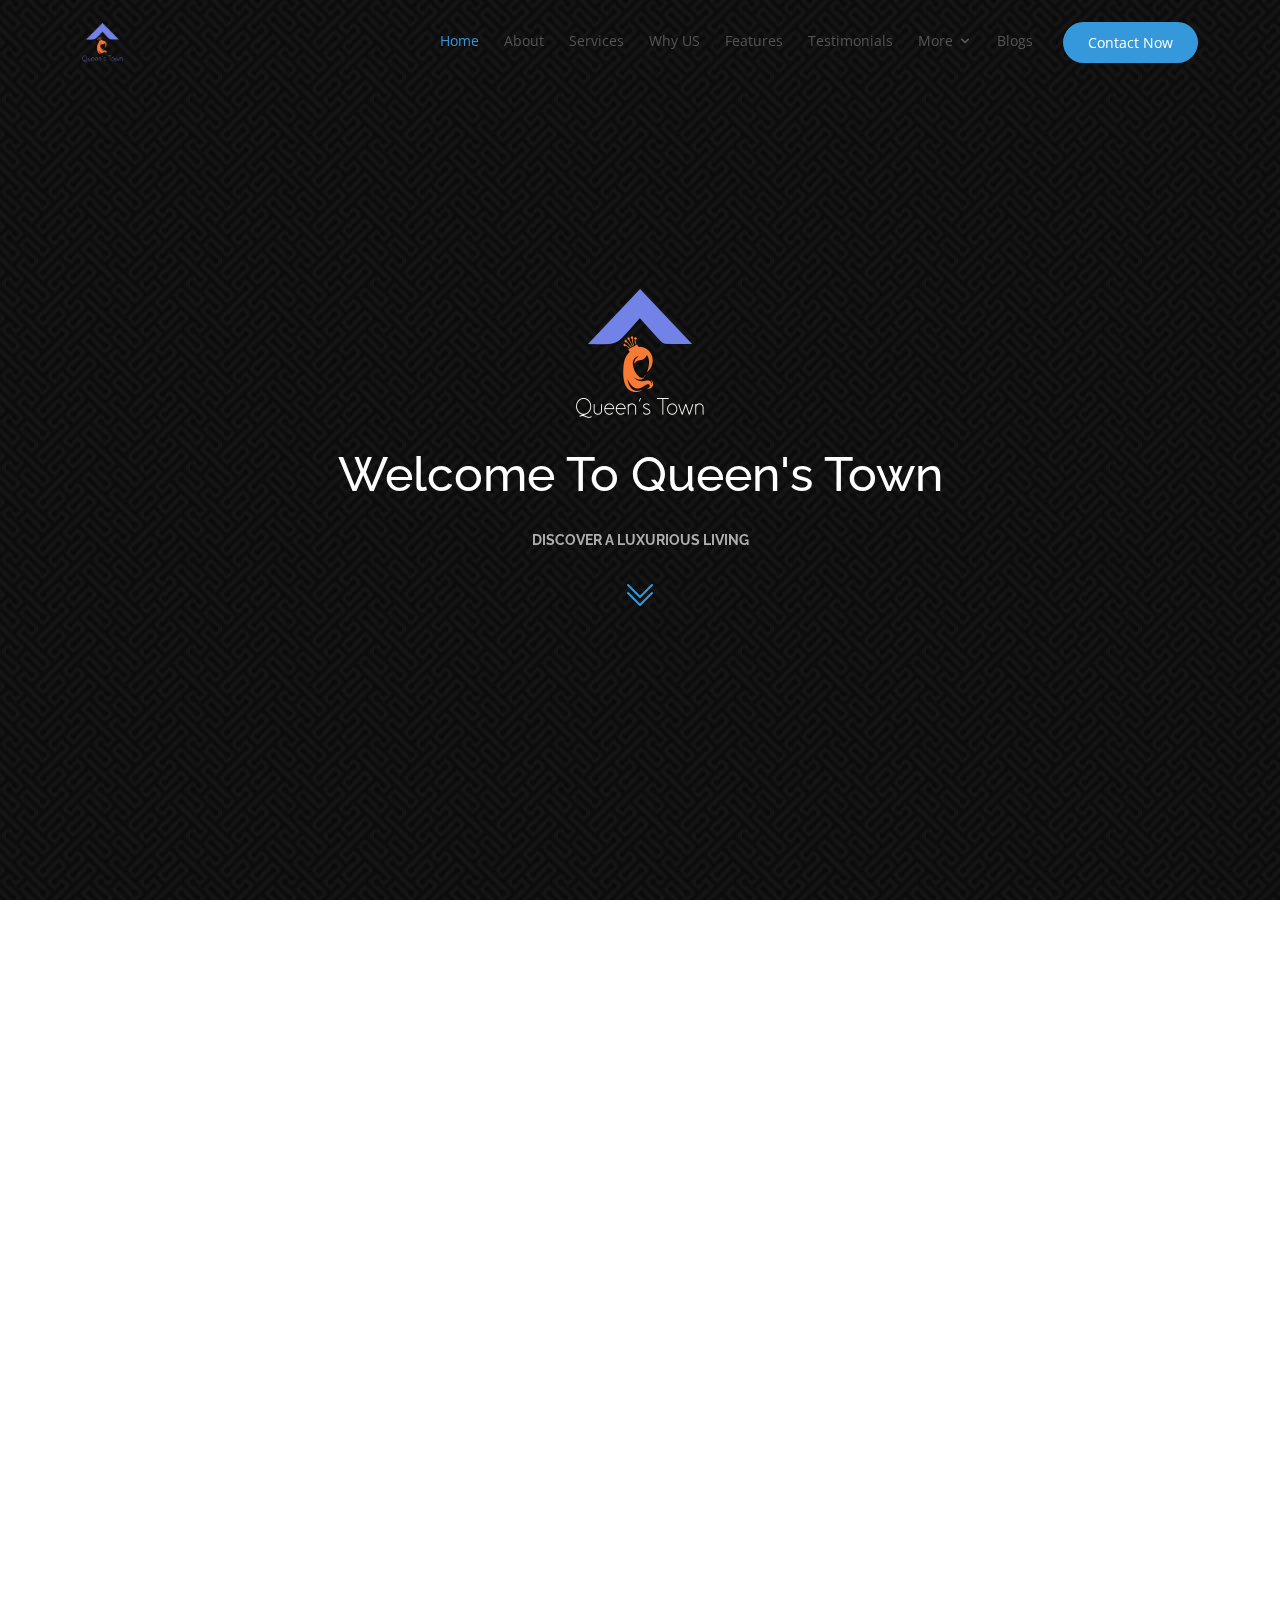
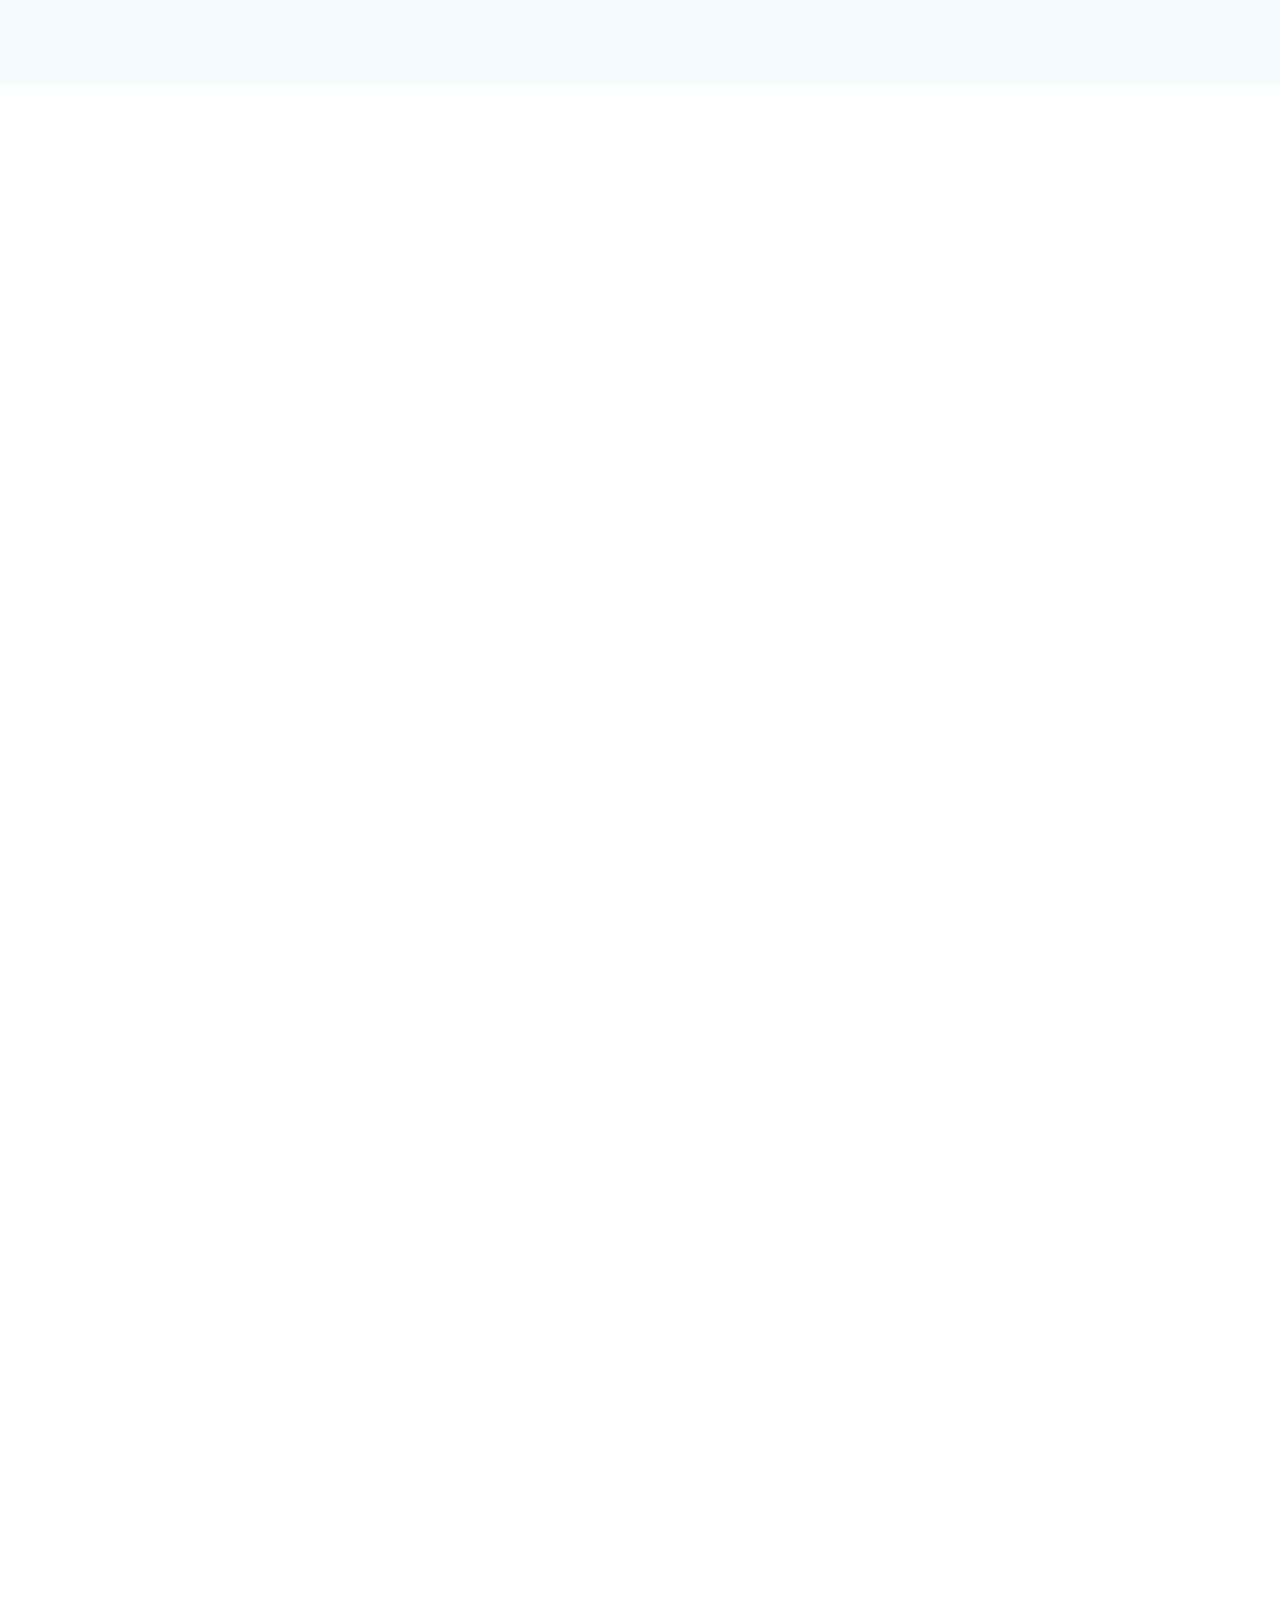
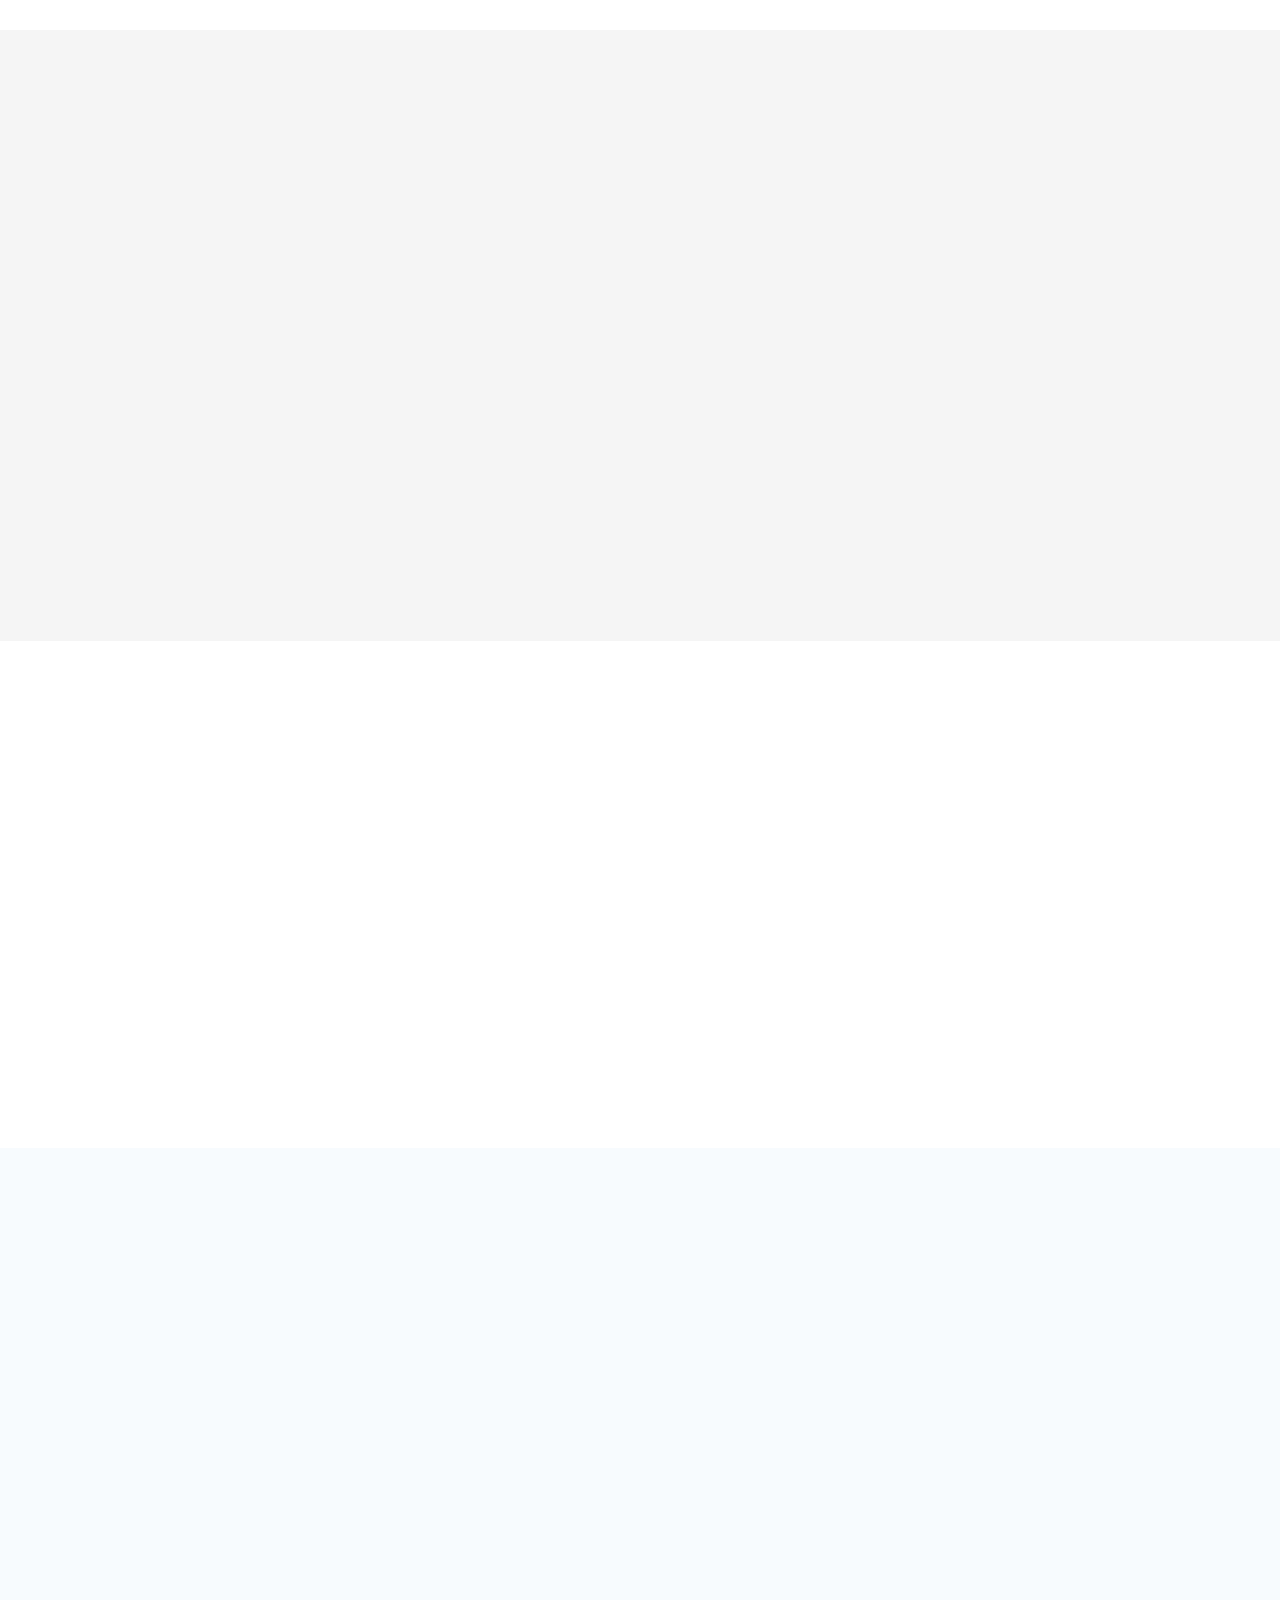
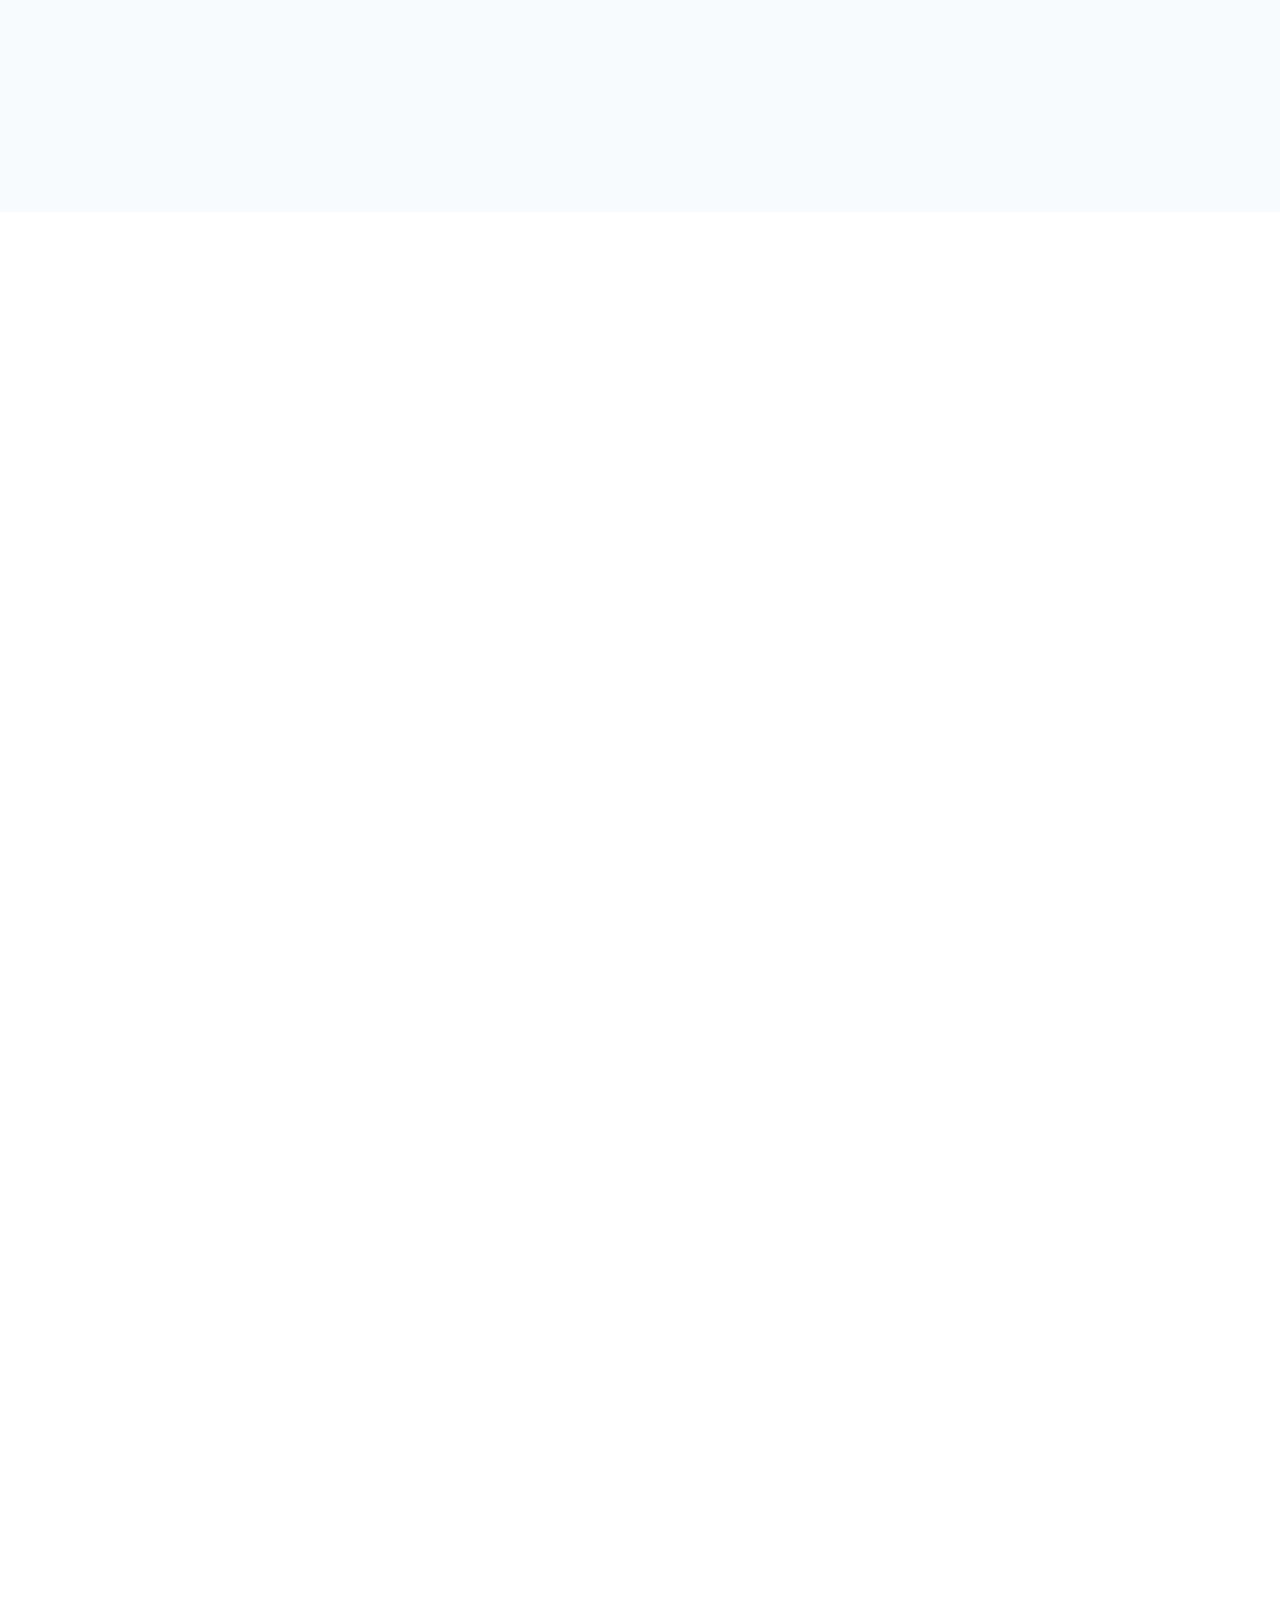
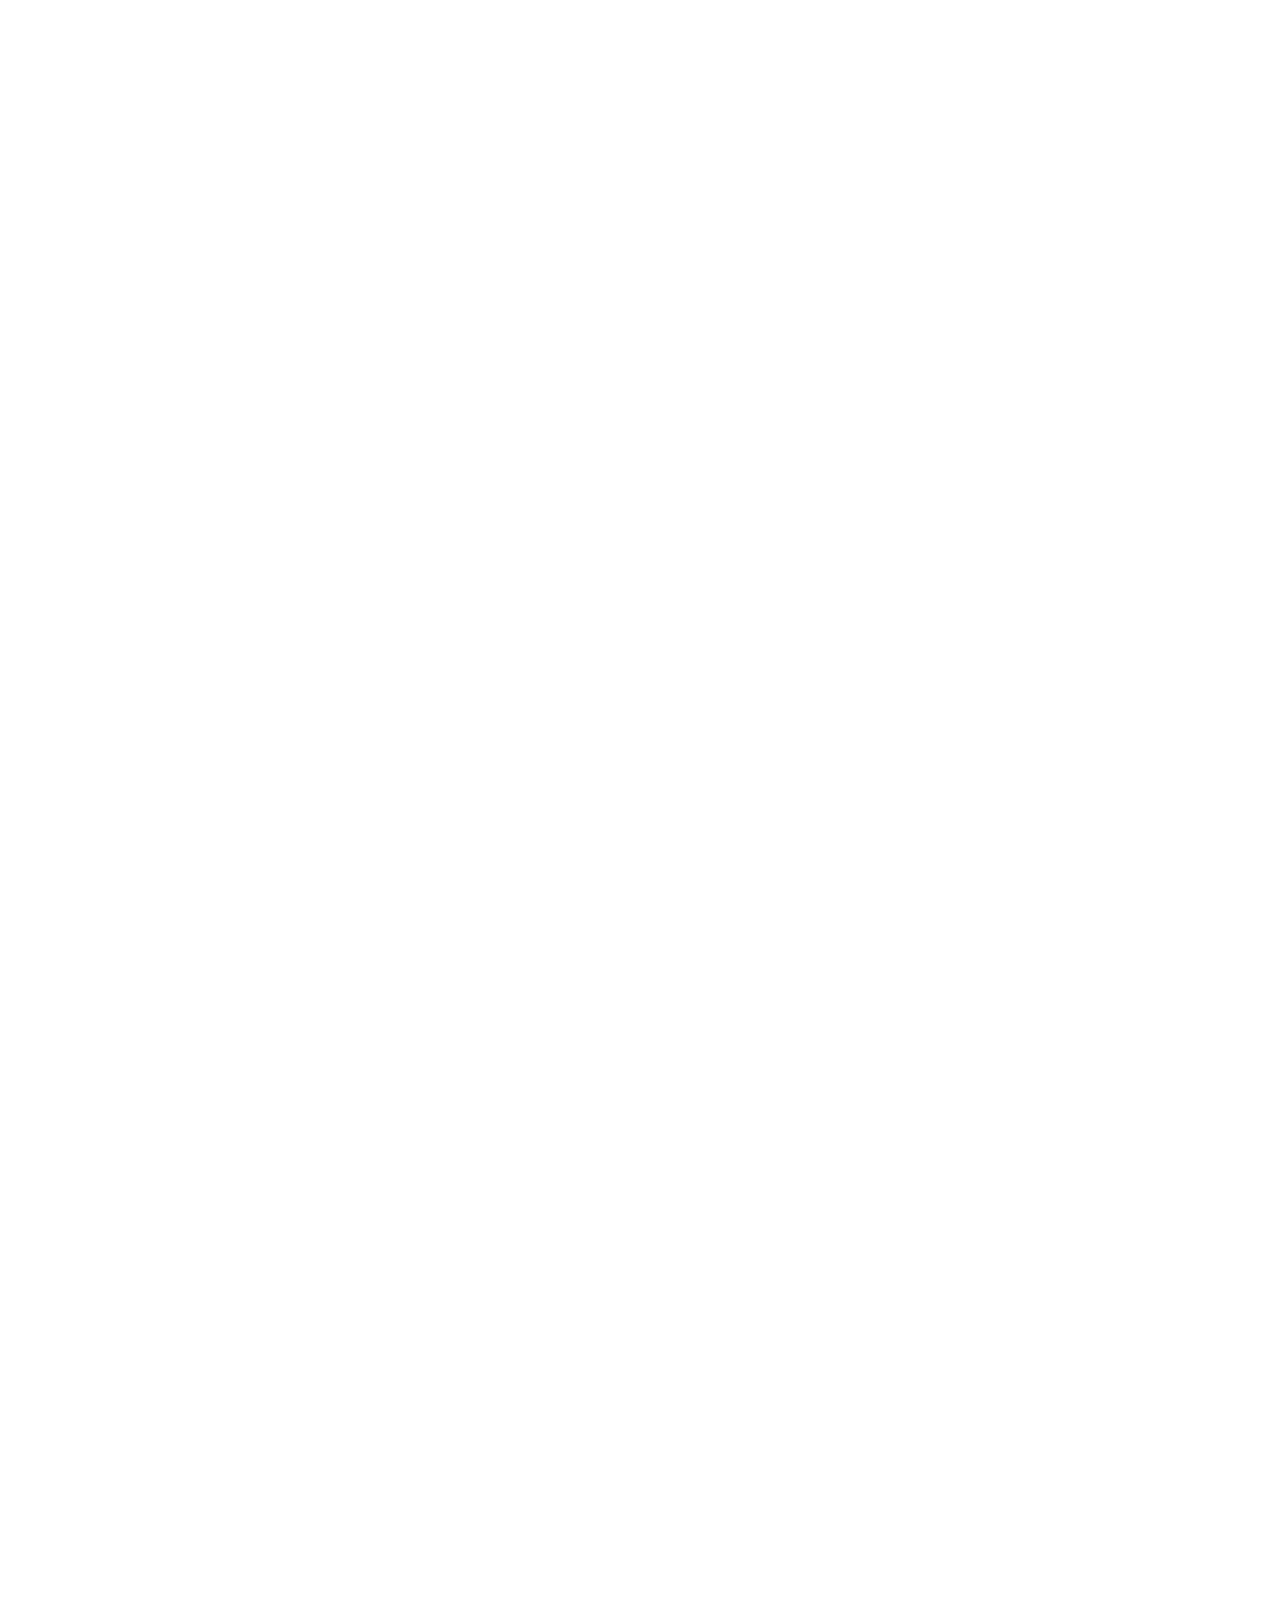
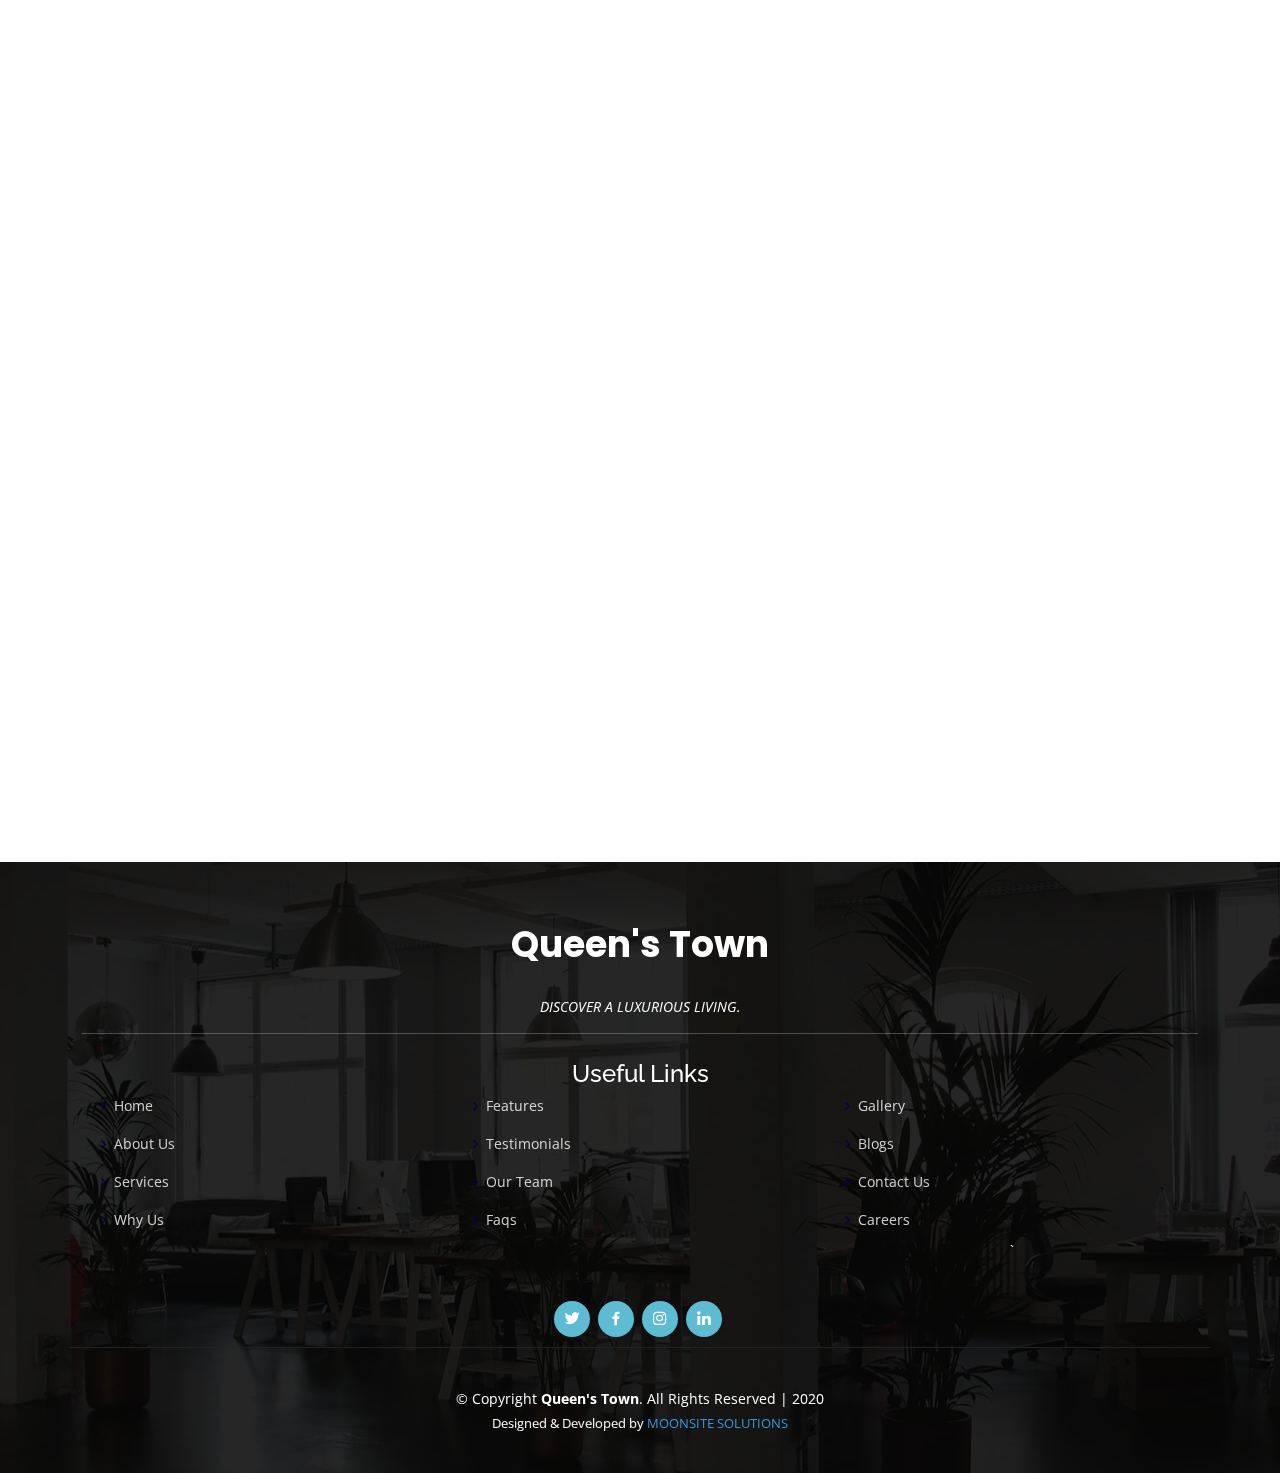
==== index.html @ ddc4b7c4 "qt" ====
<!DOCTYPE html>
<html lang="en">

<head>
  <meta charset="utf-8">
  <meta content="width=device-width, initial-scale=1.0" name="viewport">

  <title>Queen's Town</title>
  <meta content="" name="description">
  <meta content="" name="keywords">

  <!-- Favicons -->
  <link href="assets/img/log.png" rel="icon">
  <link href="assets/img/log.png" rel="apple-touch-icon">

  <!-- Google Fonts -->
  <link href="https://fonts.googleapis.com/css?family=Open+Sans:300,300i,400,400i,600,600i,700,700i|Raleway:300,300i,400,400i,500,500i,600,600i,700,700i|Poppins:300,300i,400,400i,500,500i,600,600i,700,700i" rel="stylesheet">

  <!-- Vendor CSS Files -->
  <link href="assets/vendor/bootstrap/css/bootstrap.min.css" rel="stylesheet">
  <link href="assets/vendor/icofont/icofont.min.css" rel="stylesheet">
  <link href="assets/vendor/remixicon/remixicon.css" rel="stylesheet">
  <link href="assets/vendor/boxicons/css/boxicons.min.css" rel="stylesheet">
  <link href="assets/vendor/owl.carousel/assets/owl.carousel.min.css" rel="stylesheet">
  <link href="assets/vendor/venobox/venobox.css" rel="stylesheet">
  <link href="assets/vendor/aos/aos.css" rel="stylesheet">

  <!-- Template Main CSS File -->
  <link href="assets/css/style.css" rel="stylesheet">

</head>

<body>

<!-- ======= Hero Section ======= -->
  <section id="heros">
    <div class="heros-container">
      <a class="hero-logo" data-aos="zoom-in"><img src="assets/img/log.png" alt=""></a>
    <br>  <h1 data-aos="zoom-in">Welcome To Queen's Town </h1>
      <h2 data-aos="fade-up"><b>DISCOVER A LUXURIOUS LIVING</b></h2>
      <a data-aos="fade-up" href="#hero" class=" scrollto"><svg width="2em" height="2em" viewBox="0 0 16 16" class="bi bi-chevron-double-down" fill="currentColor" xmlns="http://www.w3.org/2000/svg">
        <path fill-rule="evenodd" d="M1.646 6.646a.5.5 0 0 1 .708 0L8 12.293l5.646-5.647a.5.5 0 0 1 .708.708l-6 6a.5.5 0 0 1-.708 0l-6-6a.5.5 0 0 1 0-.708z"/>
        <path fill-rule="evenodd" d="M1.646 2.646a.5.5 0 0 1 .708 0L8 8.293l5.646-5.647a.5.5 0 0 1 .708.708l-6 6a.5.5 0 0 1-.708 0l-6-6a.5.5 0 0 1 0-.708z"/>
      </svg></a>
    </div>
  </section><!-- End Hero -->

  <!-- ======= Header ======= -->
  <header id="header" class="fixed-top d-flex align-items-center">
    <div class="container d-flex align-items-center">

      <div class="logo mr-auto">
        <a href="index.html"><img src="assets/img/png.png" alt="" class="img-fluid"></a>
 <!--      <h1 class="text-light"><a href="index.html"><span>Vesperr</span></a></h1> --> 
      </div>
      <nav class="nav-menu d-none d-lg-block">
        <ul>
<li class="active"><a href="#index.html">Home</a></li>
<li><a href="#about">About</a></li>
<li><a href="#services">Services</a></li>
<li><a href="#why-us">Why US</a></li>
<li><a href="#features">Features</a></li>
<li><a href="#testimonials">Testimonials</a></li>
<li class="drop-down"><a href="">More</a>
            <ul>
              <li><a href="#faq">FAQs ?</a></li>
              <li><a href="#portfolio">Gallery</a></li>
              <li><a href="#team">Our Team</a></li>
            </ul>
          </li>
          <li><a href="#more-services">Blogs</a></li>
          <li class="get-started"><a href="#contact">Contact Now</a></li>
        </ul>
      </nav><!-- .nav-menu -->
    </div>
  </header><!-- End Header -->

  <!-- ======= Hero Section ======= -->
<section id="hero" class="d-flex align-items-center">
  <div class="container">
      <div class="row">
        <div class="col-lg-6 pt-5 pt-lg-0 order-2 order-lg-1 d-flex flex-column justify-content-center">
          <h1 data-aos="fade-up">Queen's Town offers Comfortable, Luxurious, and high benchmarked serviced accommodations to women from all over the country.</h1>
          <div data-aos="fade-up" data-aos-delay="800">
            <a href="#about" class="btn-get-started scrollto">Get Started</a>
          </div>
        </div>
        <div class="col-lg-6 order-1 order-lg-2 hero-img" data-aos="fade-left" data-aos-delay="200">
      <img src="assets/img/11.png" class="img-fluid animated" alt="">
    </div>
 </div>
</div>
  </section><!-- End Hero -->
  <main id="main">

    <!-- ======= Clients Section ======= -->
    <section id="clients" class="clients clients">
      <div class="container">

        <div class="row">

          <div class="col-lg-2 col-md-4 col-6">
            <img src="assets/img/clients/client-1.png" class="img-fluid" alt="" data-aos="zoom-in">
          </div>

          <div class="col-lg-2 col-md-4 col-6">
            <img src="assets/img/clients/client-2.png" class="img-fluid" alt="" data-aos="zoom-in" data-aos-delay="100">
          </div>

          <div class="col-lg-2 col-md-4 col-6">
            <img src="assets/img/clients/client-3.png" class="img-fluid" alt="" data-aos="zoom-in" data-aos-delay="200">
          </div>

          <div class="col-lg-2 col-md-4 col-6">
            <img src="assets/img/clients/client-4.png" class="img-fluid" alt="" data-aos="zoom-in" data-aos-delay="300">
          </div>

          <div class="col-lg-2 col-md-4 col-6">
            <img src="assets/img/clients/client-5.png" class="img-fluid" alt="" data-aos="zoom-in" data-aos-delay="400">
          </div>

          <div class="col-lg-2 col-md-4 col-6">
            <img src="assets/img/clients/client-6.png" class="img-fluid" alt="" data-aos="zoom-in" data-aos-delay="500">
          </div>
        </div>
      </div>
    </section><!-- End Clients Section -->

    <!-- ======= About Us Section ======= -->
    <section id="about" class="about">
      <div class="container">

        <div class="section-title" data-aos="fade-up">
          <h2>About Us</h2>
        </div>

        <div class="row content">
          <div class="col-lg-6" data-aos="fade-up" data-aos-delay="150">
            <p>
              If you are looking for an independent hostel in Indore which is not less than home then you are in luck!
            </p>
            <ul>
              <li><i class="ri-check-double-line"></i>Spending on furniture, utilities and groceries that you rarely use? Say Hii to Queen’s Town with one stop for all your needs.</li>
              <li><i class="ri-check-double-line"></i>Simplifying student accommodation. Your house-keeping, safety, daily meals, medical-assistance and everything in between.</li>
              <li><i class="ri-check-double-line"></i>With endless opportunities to meet new minded individuals, have interesting conversations, and share fun anecdotes.</li>
            </ul>
          </div>
          <div class="col-lg-6 pt-4 pt-lg-0" data-aos="fade-up" data-aos-delay="300">
            <p>
              The Queen's Town Property is built with a benchmark serviced room. Come and stay with us as we welcome the freedom to function again. Packed with premium facilities at reasonable prices, it’s about time you move-in and experience hassle-free living. So don’t wait up, book a room and become a Queen of Queen’s Town today.
            </p>
            <a href="aboutus.html" class="btn-learn-more">Learn More</a>
          </div>
        </div>

      </div>
    </section><!-- End About Us Section -->

    <!-- ======= Counts Section ======= -->
    <section id="counts" class="counts">
      <div class="container">

        <div class="row">
          <div class="image col-xl-5 d-flex align-items-stretch justify-content-center justify-content-xl-start" data-aos="fade-right" data-aos-delay="150">
            <img src="assets/img/9.png" alt="" class="img-fluid">
          </div>

          <div class="col-xl-7 d-flex align-items-stretch pt-4 pt-xl-0" data-aos="fade-left" data-aos-delay="300">
            <div class="content d-flex flex-column justify-content-center">
              <div class="row">
                <div class="col-md-6 d-md-flex align-items-md-stretch">
                  <div class="count-box">
                    <i class="icofont-simple-smile"></i>
                    <span data-toggle="counter-up">165</span>
                    <p><strong>Happy Women</strong> chooses Queen's Town for their stay and still counting.</p>
                  </div>
                </div>

                <div class="col-md-6 d-md-flex align-items-md-stretch">
                  <div class="count-box">
                    <i class="icofont-document-folder"></i>
                    <span data-toggle="counter-up">105120 </span> 
                    <p><strong>Hours</strong> Services & support has been provided by Queen's Town.</p>
                  </div>
                </div>

                <div class="col-md-6 d-md-flex align-items-md-stretch">
                  <div class="count-box">
                    <i class="icofont-clock-time"></i>
                    <span data-toggle="counter-up">04</span>
                    <p><strong>Years of experience</strong> will help us to Get closer than ever to our clients.</p>
                  </div>
                </div>

                <div class="col-md-6 d-md-flex align-items-md-stretch">
                  <div class="count-box">
                    <i class="icofont-award"></i>
                    <span data-toggle="counter-up">7</span>
                    <p><strong>Awards</strong> is given to Queen's Town to appreciate us for what we do.</p>
                  </div>
                </div>
              </div>
            </div><!-- End .content-->
          </div>
        </div>

      </div>
    </section><!-- End Counts Section -->

    <!-- ======= Services Section ======= -->
    <section id="services" class="services">
      <div class="container">

        <div class="section-title" data-aos="fade-up">
          <h2>Services</h2>
          <p>WHAT TO EXPECT AT QUEEN'S TOWN HOSTELS.</p>
        </div>

        <div class="row">
         
          <div class="col-md-6 col-lg-3 d-flex align-items-stretch mb-5 mb-lg-0">
            <div class="icon-box" data-aos="fade-up" data-aos-delay="200">
              <div class="icon"><i class="bx bx-cube-alt"></i></div>
              <h4 class="title"><a href="">AFFORDABLE LUXURY</a></h4>
              <p class="description">Where there is QUEEN’S TOWN, there are privileges. We offer pocket-friendly co-living spaces bundled with ultra-modern amenities for a lavish & comfortable lifestyle.</p>
            </div>
          </div>

          <div class="col-md-6 col-lg-3 d-flex align-items-stretch mb-5 mb-lg-0">
            <div class="icon-box" data-aos="fade-up" data-aos-delay="300">
              <div class="icon"><i class="bx bx-tachometer"></i></div>
              <h4 class="title"><a href="">QUEEN'S TOWN ZONES</a></h4>
              <p class="description">Just living is not enough - you need a little relaxation, some fun and lots of privileges to experience the thrill for all our homesteaders.</p>
            </div>
          </div>

          <div class="col-md-6 col-lg-3 d-flex align-items-stretch mb-5 mb-lg-0">
            <div class="icon-box" data-aos="fade-up" data-aos-delay="400">
              <div class="icon"><i class="bx bx-shield"></i></div>
              <h4 class="title"><a href="">MANNED SECURITY</a></h4>
              <p class="description">All the pre-requisites to keep homesteaders safe and have been taken care of. This includes security guards and CCTV surveillance as well.</p>
            </div>
          </div>

          <div class="col-md-6 col-lg-3 d-flex align-items-stretch mb-5 mb-lg-0">
            <div class="icon-box" data-aos="fade-up" data-aos-delay="100">
              <div class="icon"><i class="bx bxl-dribbble"></i></div>
              <h4 class="title"><a href="">EXPERTISE</a></h4>
              <p class="description">Queen’s Town strives for excellence and keep setting improved standards to best serve the girls.</p>
            </div>
          </div>

        </div>

      </div>
    </section><!-- End Services Section -->

   <!-- ======= Why Us Section ======= -->
   <section id="why-us" class="why-us">
    <div class="container-fluid">

      <div class="row">

        <div class="col-lg-7 order-2 order-lg-1 d-flex flex-column justify-content-center align-items-stretch">

          <div class="content" data-aos="fade-up">
            <h3>WHY YOU SHOULD CHOOSE QUEEN'S TOWN ?<br> <strong>At Queen's Town, we assure every women a comfortable, healthy and pleasant stay !</strong></h3>
            <p>
             Queen's Town Offers you an extraordinary
              stay experience  </p>
          </div>

          <div class="accordion-list">
            <ul>
              <li data-aos="fade-up" data-aos-delay="100">
                <a data-toggle="collapse" class="collapsed" href="#accordion-list-1"><span>01</span> Living in a
                  Social
                  Community <i class="bx bx-chevron-down icon-show"></i><i class="bx bx-chevron-up icon-close"></i></a>
                <div id="accordion-list-1" class="collapse" data-parent=".accordion-list">
                  <p>
                    Queen's Town is a luxury accommodation for students, visiting professionals, travelling musicians or anyone sick of booking an hostel. We believe in creating a community that hosts people from all walks of life with vivid interests, creative minds, extraordinary lifestyle who bring along their amazing aura to add to the enrichment of the place. Every girl is welcomed here for fun, laughter and a lovely stay.
                  </p>
                </div>
              </li>

              <li data-aos="fade-up" data-aos-delay="200">
                <a data-toggle="collapse" href="#accordion-list-2" class="collapsed"><span>02</span> For a Luxury
                  Hostel
                  Experience <i class="bx bx-chevron-down icon-show"></i><i class="bx bx-chevron-up icon-close"></i></a>
                <div id="accordion-list-2" class="collapse" data-parent=".accordion-list">
                  <p>
                    We set out to design a hostel that gives you the privacy of a home with the amenities and support of an upscale hotel. Experience the shades of happiness by living in our luxurious homestel equipped with hygienic rooms, manned security and interesting QT zones. Stay for a short term or a long term, we offer you a living experience at a whole new level of comfort, quality and affordability. </p>
                </div>
              </li>

              <li data-aos="fade-up" data-aos-delay="300">
                <a data-toggle="collapse" href="#accordion-list-3" class="collapsed"><span>03</span> A Heaven of
                  Creativity <i class="bx bx-chevron-down icon-show"></i><i class="bx bx-chevron-up icon-close"></i></a>
                <div id="accordion-list-3" class="collapse" data-parent=".accordion-list">
                  <p>
                    To keep your boredom at bay and your spirits high while you stay with us, we have thoughtfully created spaces in our every QT zone. These spaces will engage you in activities that will fulfill all your artistic passions, sporty endeavors, fitness recalls or simply your relaxation fantasies. We will be conducting workshops or sessions that will bring your creative imagination to live. Just show up and start living an exciting life! </p>
                </div>
              </li>

            </ul>
          </div>
        </div>
        <div class="col-lg-5 order-1 order-lg-2 align-items-stretch video-box" style='background-image: url("assets/img/ERRR.jpg");' data-aos="zoom-in">
          <a href="https://www.youtube.com/watch?v=Nypr0oYW41w&feature=youtu.be" class="venobox play-btn mb-4" data-vbtype="video" data-autoplay="true"></a>
        </div>
      </div>
    </div>
  </section><!-- End Why Us Section -->

    <!-- ======= Features Section ======= -->
    <section id="features" class="features">
      <div class="container">

        <div class="section-title" data-aos="fade-up">
          <h2>Features</h2>
          <p>WHAT QUEEN'S TOWN PROVIDES YOU FOR YOUR LUXURY STAY</p>
        </div>

        <div class="row" data-aos="fade-up" data-aos-delay="300">
          <div class="col-lg-3 col-md-4">
            <div class="icon-box">
              <i class="ri-store-line" style="color: #ffbb2c;"></i>
              <h3><a>Fully Furnished Accommodations.</a></h3>
            </div>
          </div>
          <div class="col-lg-3 col-md-4 mt-4 mt-md-0">
            <div class="icon-box">
              <i class="ri-bar-chart-box-line" style="color: #5578ff;"></i>
              <h3><a>Self Operating Washing Machine.</a></h3>
            </div>
          </div>
          <div class="col-lg-3 col-md-4 mt-4 mt-md-0">
            <div class="icon-box">
              <i class="ri-calendar-todo-line" style="color: #e80368;"></i>
              <h3><a>Fully Equipped Kitchen & Dining Room.</a></h3>
            </div>
          </div>
          <div class="col-lg-3 col-md-4 mt-4 mt-lg-0">
            <div class="icon-box">
              <i class="ri-paint-brush-line" style="color: #e361ff;"></i>
              <h3><a>We're Providing 2Wheelers For Travel.</a></h3>
            </div>
          </div>
          <div class="col-lg-3 col-md-4 mt-4">
            <div class="icon-box">
              <i class="ri-database-2-line" style="color: #47aeff;"></i>
              <h3><a>Free Netflix and Amazon Prime.
              </a></h3>
            </div>
          </div>
          <div class="col-lg-3 col-md-4 mt-4">
            <div class="icon-box">
              <i class="ri-gradienter-line" style="color: #ffa76e;"></i>
              <h3><a>Medical Services At Doorstep.</a></h3>
            </div>
          </div>
          <div class="col-lg-3 col-md-4 mt-4">
            <div class="icon-box">
              <i class="ri-file-list-3-line" style="color: #11dbcf;"></i>
              <h3><a>Regular Cleaning & Hygiene Services.</a></h3>
            </div>
          </div>
          <div class="col-lg-3 col-md-4 mt-4">
            <div class="icon-box">
              <i class="ri-price-tag-2-line" style="color: #4233ff;"></i>
              <h3><a>Pick Up & Drop Facility.</a></h3>
            </div>
          </div>
          <div class="col-lg-3 col-md-4 mt-4">
            <div class="icon-box">
              <i class="ri-anchor-line" style="color: #b2904f;"></i>
              <h3><a>A Beautiful Garden For Late Night Tea.</a></h3>
            </div>
          </div>
          <div class="col-lg-3 col-md-4 mt-4">
            <div class="icon-box">
              <i class="ri-disc-line" style="color: #b20969;"></i>
              <h3><a>Attached Washroom.</a></h3>
            </div>
          </div>
          <div class="col-lg-3 col-md-4 mt-4">
            <div class="icon-box">
              <i class="ri-base-station-line" style="color: #ff5828;"></i>
              <h3><a>Free 24*7 Wifi.</a></h3>
            </div>
          </div>
          <div class="col-lg-3 col-md-4 mt-4">
            <div class="icon-box">
              <i class="ri-fingerprint-line" style="color: #29cc61;"></i>
              <h3><a>Fully Sanitized & Secured.</a></h3>
            </div>
          </div>
        </div>

      </div>
    </section><!-- End Features Section -->

    <!-- ======= Testimonials Section ======= -->
    <section id="testimonials" class="testimonials section-bg">
      <div class="container">

        <div class="section-title" data-aos="fade-up">
          <h2>Testimonials</h2>
          <p>Words of queens from Queen's Town</p>
        </div>

        <div class="owl-carousel testimonials-carousel" data-aos="fade-up" data-aos-delay="200">

          <div class="testimonial-wrap">
            <div class="testimonial-item">
              <img src="assets/img/testimonials/Nakiya.jpg" class="testimonial-img" alt="">
              <h3>Nakiya Ali</h3>
              <h4>Animation Designer</h4>
              <p>
                <i class="bx bxs-quote-alt-left quote-icon-left"></i>
                Queen's Town is the best girls hostel in Indore. I am living here from past few months and find it really suitable according to my needs. They are completely able to fulfill the requirements of Girls students. The place is safe,secure with big rooms and good storage facility. They provide good food , hygienic food I must say that. I am happy that I am living in such a beautiful , clean & home like environment.    
                <i class="bx bxs-quote-alt-right quote-icon-right"></i>
              </p>
            </div>
          </div>

          <div class="testimonial-wrap">
            <div class="testimonial-item">
              <img src="assets/img/testimonials/shivani.jpg" class="testimonial-img" alt="">
              <h3>Shivani Goyal</h3>
              <h4>Designer</h4>
              <p>
                <i class="bx bxs-quote-alt-left quote-icon-left"></i>
                Everything in Queen's Town is fantastic, best food eaten, absolutely beautifully picturesque, easy to drive around, plenty of shops if needed. I just love to spend time in the garden area.     <i class="bx bxs-quote-alt-right quote-icon-right"></i>
              </p>
            </div>
          </div>

          <div class="testimonial-wrap">
            <div class="testimonial-item">
              <img src="assets/img/testimonials/yasmin.jpeg" class="testimonial-img" alt="">
              <h3>Kashima Ali</h3>
              <h4>Software Engineer</h4>
              <p>
                <i class="bx bxs-quote-alt-left quote-icon-left"></i>
                One of a kind experience and after the nightmare I had in bhopal, I couldn’t have been happier. Lovely staff, lovely rooms, and all around wonderful atmosphere. Definitely stay here!! I’d like to stay more with my friends.
                <i class="bx bxs-quote-alt-right quote-icon-right"></i>
              </p>
            </div>
          </div>

          <div class="testimonial-wrap">
            <div class="testimonial-item">
              <img src="assets/img/testimonials/fiza.jpeg" class="testimonial-img" alt="">
              <h3>Fiza Ali</h3>
              <h4>Medical Student</h4>
              <p>
                <i class="bx bxs-quote-alt-left quote-icon-left"></i>
                The place has a very lovely terrace where i spent most of my free time when i had any. The wifi worked perfectly but not at the terrace. And they have Netflix which was a plus   <i class="bx bxs-quote-alt-right quote-icon-right"></i>
              </p>
            </div>
          </div>

          <div class="testimonial-wrap">
            <div class="testimonial-item">
              <img src="assets/img/testimonials/shruti.JPG" class="testimonial-img" alt="">
              <h3>Shruti Singh Tomar</h3>
              <h4>Student</h4>
              <p>
                <i class="bx bxs-quote-alt-left quote-icon-left"></i>
                This is definitely a great place to stay in Indore! The staff is really nice and helpful. The hostel is small so it’s really quiet and cosy, it’s also clean. The free breakfast is small but it was enough for us.
                We had a really nice stay and I surely recommend it :)
                <i class="bx bxs-quote-alt-right quote-icon-right"></i>
              </p>
            </div>
          </div>

        </div>

      </div>
    </section><!-- End Testimonials Section -->

    <!-- ======= Portfolio Section ======= -->
    <section id="portfolio" class="portfolio">
      <div class="container">

        <div class="section-title" data-aos="fade-up">
          <h2>Portfolio</h2>
          <p>Queen's Town Photo Gallery</p>
        </div>

        <div class="row" data-aos="fade-up" data-aos-delay="200">
          <div class="col-lg-12 d-flex justify-content-center">
            <ul id="portfolio-flters">
              <li data-filter="*" class="filter-active">All</li>
              <li data-filter=".filter-app">Hall</li>
              <li data-filter=".filter-web">Bedroom</li>
              <li data-filter=".filter-card">Other</li>
            </ul>
          </div>
        </div>

        <div class="row portfolio-container" data-aos="fade-up" data-aos-delay="400">

          <div class="col-lg-4 col-md-6 portfolio-item filter-app">
            <div class="portfolio-wrap">
              <img src="assets/img/portfolio/hall-1.png" class="img-fluid" alt="">
              <div class="portfolio-info">
               
                <div class="portfolio-links">
                  <a href="assets/img/portfolio/hall-1.png" data-gall="portfolioGallery" class="venobox" title="Hall Image"><i class="bx bx-plus"></i></a>
                  <a href="portfolio-details.html" title="More Details"><i class="bx bx-link"></i></a>
                </div>
              </div>
            </div>
          </div>

          <div class="col-lg-4 col-md-6 portfolio-item filter-web">
            <div class="portfolio-wrap">
              <img src="assets/img/portfolio/bed-3.png" class="img-fluid" alt="">
              <div class="portfolio-info">
                
                <div class="portfolio-links">
                  <a href="assets/img/portfolio/bed-3.png" data-gall="portfolioGallery" class="venobox" title="Bedroom Image"><i class="bx bx-plus"></i></a>
                  <a href="portfolio-details.html" title="More Details"><i class="bx bx-link"></i></a>
                </div>
              </div>
            </div>
          </div>

          <div class="col-lg-4 col-md-6 portfolio-item filter-app">
            <div class="portfolio-wrap">
              <img src="assets/img/portfolio/hall-3.png" class="img-fluid" alt="">
              <div class="portfolio-info">
                
                <div class="portfolio-links">
                  <a href="assets/img/portfolio/hall-3.png" data-gall="portfolioGallery" class="venobox" title="Hall Image"><i class="bx bx-plus"></i></a>
                  <a href="portfolio-details.html" title="More Details"><i class="bx bx-link"></i></a>
                </div>
              </div>
            </div>
          </div>

          <div class="col-lg-4 col-md-6 portfolio-item filter-card">
            <div class="portfolio-wrap">
              <img src="assets/img/portfolio/dining.png" class="img-fluid" alt="">
              <div class="portfolio-info">
                
                <div class="portfolio-links">
                  <a href="assets/img/portfolio/dining.png" data-gall="portfolioGallery" class="venobox" title="Dining Image"><i class="bx bx-plus"></i></a>
                  <a href="portfolio-details.html" title="More Details"><i class="bx bx-link"></i></a>
                </div>
              </div>
            </div>
          </div>

          <div class="col-lg-4 col-md-6 portfolio-item filter-web">
            <div class="portfolio-wrap">
              <img src="assets/img/portfolio/bed-2.png" class="img-fluid" alt="">
              <div class="portfolio-info">
                
                <div class="portfolio-links">
                  <a href="assets/img/portfolio/bed-2.png" data-gall="portfolioGallery" class="venobox" title="Bedroom Image"><i class="bx bx-plus"></i></a>
                  <a href="portfolio-details.html" title="More Details"><i class="bx bx-link"></i></a>
                </div>
              </div>
            </div>
          </div>

          <div class="col-lg-4 col-md-6 portfolio-item filter-app">
            <div class="portfolio-wrap">
              <img src="assets/img/portfolio/hall-2.png" class="img-fluid" alt="">
              <div class="portfolio-info">
                
                <div class="portfolio-links">
                  <a href="assets/img/portfolio/hall-2.png" data-gall="portfolioGallery" class="venobox" title="Hall Image"><i class="bx bx-plus"></i></a>
                  <a href="portfolio-details.html" title="More Details"><i class="bx bx-link"></i></a>
                </div>
              </div>
            </div>
          </div>

          <div class="col-lg-4 col-md-6 portfolio-item filter-card">
            <div class="portfolio-wrap">
              <img src="assets/img/portfolio/out.png" class="img-fluid" alt="">
              <div class="portfolio-info">
                
                <div class="portfolio-links">
                  <a href="assets/img/portfolio/out.png" data-gall="portfolioGallery" class="venobox" title="Entrance Image"><i class="bx bx-plus"></i></a>
                  <a href="portfolio-details.html" title="More Details"><i class="bx bx-link"></i></a>
                </div>
              </div>
            </div>
          </div>

          <div class="col-lg-4 col-md-6 portfolio-item filter-card">
            <div class="portfolio-wrap">
              <img src="assets/img/portfolio/kitch.png" class="img-fluid" alt="">
              <div class="portfolio-info">
                
                <div class="portfolio-links">
                  <a href="assets/img/portfolio/kitch.png" data-gall="portfolioGallery" class="venobox" title="Kitchen Image"><i class="bx bx-plus"></i></a>
                  <a href="portfolio-details.html" title="More Details"><i class="bx bx-link"></i></a>
                </div>
              </div>
            </div>
          </div>

          <div class="col-lg-4 col-md-6 portfolio-item filter-web">
            <div class="portfolio-wrap">
              <img src="assets/img/portfolio/bed-1.png" class="img-fluid" alt="">
              <div class="portfolio-info">
                
                <div class="portfolio-links">
                  <a href="assets/img/portfolio/bed-1.png" data-gall="portfolioGallery" class="venobox" title="Bedroom Image"><i class="bx bx-plus"></i></a>
                  <a href="portfolio-details.html" title="More Details"><i class="bx bx-link"></i></a>
                </div>
              </div>
            </div>
          </div>

        </div>

      </div>
    </section><!-- End Portfolio Section -->

     <!-- ======= Team Section ======= -->
    <section id="team" class="team">
      <div class="container">

        <div class="section-title" data-aos="fade-up">
          <h2>Team</h2>
          <p>To explore more about the team of Queen's Town <a href="team.html">Click Here. </a></p>
        </div>

        <div class="row">

          <div class="col-lg-4 col-md-6 d-flex align-items-stretch">
            <div class="member" data-aos="zoom-in">
              <div class="member-img">
                <img src="assets/img/team/aniket.jpeg" class="img-fluid" alt="">
                <div class="social">
                  <a href=""><i class="icofont-twitter"></i></a>
                  <a href=""><i class="icofont-facebook"></i></a>
                  <a href=""><i class="icofont-instagram"></i></a>
                  <a href=""><i class="icofont-linkedin"></i></a>
                </div>
              </div>
              <div class="member-info">
                <h4>ANIKET JAMLIYA</h4>
                <span>MANAGING DIRECTOR & CO-FOUNDER</span>
            <p></p>
            </div>
            </div>
          </div>

          <div class="col-lg-4 col-md-6 d-flex align-items-stretch">
            <div class="member" data-aos="zoom-in" data-aos-delay="100">
              <div class="member-img">
                <img src="assets/img/team/robin.JPG" class="img-fluid" alt="">
                <div class="social">
                  <a href=""><i class="icofont-twitter"></i></a>
                  <a href=""><i class="icofont-facebook"></i></a>
                  <a href=""><i class="icofont-instagram"></i></a>
                  <a href=""><i class="icofont-linkedin"></i></a>
                </div>
              </div>
              <div class="member-info">
                <h4>EMMANUEL STEPHEN</h4>
            <span>MANAGING DIRECTOR & CO-FOUNDER</span>
            <p></p>
          </div>
            </div>
          </div>

          <div class="col-lg-4 col-md-6 d-flex align-items-stretch">
            <div class="member" data-aos="zoom-in" data-aos-delay="200">
              <div class="member-img">
                <img src="assets/img/team/profilepic - Copy.jpg" class="img-fluid" alt="">
                <div class="social">
                  <a href=""><i class="icofont-twitter"></i></a>
                  <a href=""><i class="icofont-facebook"></i></a>
                  <a href=""><i class="icofont-instagram"></i></a>
                  <a href=""><i class="icofont-linkedin"></i></a>
                </div>
              </div>
              <div class="member-info">
                <h4>TANISHK CHATURVEDI</h4>
                <span>IT HEAD & FOUNDER OF MOONSITE SOLUTIONS</span>
                <p></p>
             </div>
            </div>
          </div>

        </div>

      </div>
    </section><!-- End Team Section -->

    <!-- ======= Pricing Section ======= 
    <section id="pricing" class="pricing">
      <div class="container">

        <div class="section-title">
          <h2>Pricing</h2>
          <p>Sit sint consectetur velit nemo qui impedit suscipit alias ea</p>
        </div>

        <div class="row">

          <div class="col-lg-4 col-md-6">
            <div class="box" data-aos="zoom-in-right" data-aos-delay="200">
              <h3>Free</h3>
              <h4><sup>$</sup>0<span> / month</span></h4>
              <ul>
                <li>Aida dere</li>
                <li>Nec feugiat nisl</li>
                <li>Nulla at volutpat dola</li>
                <li class="na">Pharetra massa</li>
                <li class="na">Massa ultricies mi</li>
              </ul>
              <div class="btn-wrap">
                <a href="#" class="btn-buy">Buy Now</a>
              </div>
            </div>
          </div>

          <div class="col-lg-4 col-md-6 mt-4 mt-md-0">
            <div class="box recommended" data-aos="zoom-in" data-aos-delay="100">
              <h3>Business</h3>
              <h4><sup>$</sup>19<span> / month</span></h4>
              <ul>
                <li>Aida dere</li>
                <li>Nec feugiat nisl</li>
                <li>Nulla at volutpat dola</li>
                <li>Pharetra massa</li>
                <li class="na">Massa ultricies mi</li>
              </ul>
              <div class="btn-wrap">
                <a href="#" class="btn-buy">Buy Now</a>
              </div>
            </div>
          </div>

          <div class="col-lg-4 col-md-6 mt-4 mt-lg-0">
            <div class="box" data-aos="zoom-in-left" data-aos-delay="200">
              <h3>Developer</h3>
              <h4><sup>$</sup>29<span> / month</span></h4>
              <ul>
                <li>Aida dere</li>
                <li>Nec feugiat nisl</li>
                <li>Nulla at volutpat dola</li>
                <li>Pharetra massa</li>
                <li>Massa ultricies mi</li>
              </ul>
              <div class="btn-wrap">
                <a href="#" class="btn-buy">Buy Now</a>
              </div>
            </div>
          </div>

        </div>

      </div>
    </section> End Pricing Section -->

    <!-- ======= F.A.Q Section ======= -->
    <section id="faq" class="faq">
      <div class="container">

        <div class="section-title" data-aos="fade-up">
          <h2>Frequently Asked Questions</h2>
          <p>To read more FAQ's about Queen's Town <a href="Faq.html"> Click Here.</a></p>
        </div>

        <ul class="faq-list">

          <li data-aos="fade-up">
            <a data-toggle="collapse" class="collapsed" href="#faq1">What identification documents are required for occupants? <i class="bx bx-chevron-down icon-show"></i><i class="bx bx-x icon-close"></i></a>
            <div id="faq1" class="collapse" data-parent=".faq-list">
              <p>
                Queen's Town does not require any special documents but <br> 
                • Aadhar card copy
                •	Two Passport size photographs
                 <br>
                are required. For more information you can contact the help desk.
                
              </p>
            </div>
          </li>

          <li data-aos="fade-up" data-aos-delay="100">
            <a data-toggle="collapse" href="#faq2" class="collapsed">Do you provide blankets, towels & toiletries? <i class="bx bx-chevron-down icon-show"></i><i class="bx bx-x icon-close"></i></a>
            <div id="faq2" class="collapse" data-parent=".faq-list">
              <p>
                Keeping in mind the current scenario, to maintain hygiene & follow the safety measure during this pandemic of COVID19, we will not be providing Students with blanket, Towels  or toiletries.
              <br>Occupants need to carry their own towels, blankets  & toiletries.
                </p>
            </div>
          </li>

          <li data-aos="fade-up" data-aos-delay="200">
            <a data-toggle="collapse" href="#faq3" class="collapsed">What are the Medical/Emergency facilities available for Occupants? <i class="bx bx-chevron-down icon-show"></i><i class="bx bx-x icon-close"></i></a>
            <div id="faq3" class="collapse" data-parent=".faq-list">
              <p>
                There is doctor on call. We have tied with hospitals and medical centers to handle emergencies.
                <br>Our Queen’s Town Staff will accompany the occupant till parent / guardian takes over.
                <br>Also Queen’s Town has their own pharmacy for your essentials.
                </p>
            </div>
          </li>

          <li data-aos="fade-up" data-aos-delay="300">
            <a data-toggle="collapse" href="#faq4" class="collapsed">Will I be charged if I cancel my booking? <i class="bx bx-chevron-down icon-show"></i><i class="bx bx-x icon-close"></i></a>
            <div id="faq4" class="collapse" data-parent=".faq-list">
              <p>
                If you have a free cancellation booking, you won't pay a cancellation fee. If your booking is no longer free to cancel or is non-refundable, you may incur a cancellation fee. Any cancellation fees for a booking is determined by the property. </p>
            </div>
          </li>

          <li data-aos="fade-up" data-aos-delay="400">
            <a data-toggle="collapse" href="#faq5" class="collapsed">What about housekeeping facility? <i class="bx bx-chevron-down icon-show"></i><i class="bx bx-x icon-close"></i></a>
            <div id="faq5" class="collapse" data-parent=".faq-list">
              <p>
                We are very particular about daily maintenance of all the facilities such as kitchen , dinning, lobbies, rooms  and toilets.    </p>
            </div>
          </li>


        </ul>

      </div>
    </section> 
    </section><!-- End F.A.Q Section -->
 <!-- ======= More Services Section ======= -->
 <section id="more-services" class="more-services">
  <div class="container">

    <div class="row">
      <div class="col-md-6 d-flex align-items-stretch">
        <div class="card" style='background-image: url("assets/img/more-services-1.jpg");' data-aos="fade-up" data-aos-delay="100">
          <div class="card-body">
            <h5 class="card-title"><a href="">What is it Like Staying in a Girl's Hostel in India?</a></h5>
            <p class="card-text">Hey ladies. Did you just get a job offer in a city away from home? Are you wondering where you should stay in the </p>
            <div class="read-more"><a href="blogs.html#blog1"><i class="icofont-arrow-right"></i> Read More</a></div>
          </div>
        </div>
      </div>
      <div class="col-md-6 d-flex align-items-stretch mt-4 mt-md-0">
        <div class="card" style='background-image: url("assets/img/more-services-2.jpg");' data-aos="fade-up" data-aos-delay="200">
          <div class="card-body">
            <h5 class="card-title"><a href="">All the Things that make Queen's Town - the best student accommodation in indore</a></h5>
            <Staying class="card-text">Staying away from family calls for greater care and better amenities than at home. Hostel isn’t just where you stay, it’s</p>
            <div class="read-more"><a href="blogs.html#blog2"><i class="icofont-arrow-right"></i> Read More</a></div>
          </div>
        </div>

      </div>
      <div class="col-md-6 d-flex align-items-stretch mt-4">
        <div class="card" style='background-image: url("assets/img/more-services-3.jpg");' data-aos="fade-up" data-aos-delay="100">
          <div class="card-body">
            <h5 class="card-title"><a href="">Stay as close to the action as possible</a></h5>
            <p class="card-text">If you’ve travelled somewhere to surf then you should stay as close to the beach as possible, not a 30 minute bus </p>
            <div class="read-more"><a href="blogs.html#blog3"><i class="icofont-arrow-right"></i> Read More</a></div>
          </div>
        </div>
      </div>
      <div class="col-md-6 d-flex align-items-stretch mt-4">
        <div class="card" style='background-image: url("assets/img/more-services-4.jpg");' data-aos="fade-up" data-aos-delay="200">
          <div class="card-body">
            <h5 class="card-title"><a href="">Here's Why Girl's Hostel Life Is Always Fun!</a></h5>
            <p class="card-text">The word “Hostel” may not sound too exciting, but a life at the hostel is totally different and filled with loads of </p>
            <div class="read-more"><a href="blogs.html#blog4"><i class="icofont-arrow-right"></i> Read More</a></div>
          </div>
        </div>
      </div>
    </div>

  </div>
</section><!-- End More Services Section -->
    <!-- ======= Contact Section ======= -->
    <section id="contact" class="contact">
      <div class="container">

        <div class="section-title" data-aos="fade-up">
          <h2>Contact Us</h2>
        </div>

        <div class="row">

          <div class="col-lg-4 col-md-6" data-aos="fade-up" data-aos-delay="100">
            <div class="contact-about">
              <img src="assets/img/contimg.png" class="img-fluid animated" alt="">
              <div class="social-links">
                <a href="https://twitter.com/QueensT99404721" class="twitter"><i class="icofont-twitter"></i></a>
                <a href="https://www.facebook.com/queens.town.562/" class="facebook"><i class="icofont-facebook"></i></a>
                <a href="https://www.instagram.com/queens_town_inn" class="instagram"><i class="icofont-instagram"></i></a>
                <a href="https://www.linkedin.com/in/queen-s-town-79b333200/" class="linkedin"><i class="icofont-linkedin"></i></a>
              </div>
            </div>
          </div>

          <div class="col-lg-3 col-md-6 mt-4 mt-md-0" data-aos="fade-up" data-aos-delay="200">
            <div class="info">
              <div>
                <i class="ri-map-pin-line"></i>
                <p>859-F, Scheme No. 114, Part 1,<br> Near Marthoma Academy Indore, 452010</p>
              </div>

              <div>
                <i class="ri-mail-send-line"></i>
                <p>help.queenstown@gmail.com</p>
              </div>

              <div>
                <i class="ri-phone-line"></i>
                <p> 92946-96302 | 
                 72408-78748</p>
              </div>

            </div>
          </div>

          <div class="col-lg-5 col-md-12" data-aos="fade-up" data-aos-delay="300">
            <form action="forms/contact.php" method="post" role="form" class="php-email-form">
              <div class="form-group">
                <input type="text" name="name" class="form-control" id="name" placeholder="Your Name" data-rule="minlen:4" data-msg="Please enter at least 4 chars" />
                <div class="validate"></div>
              </div>
              <div class="form-group">
                <input type="email" class="form-control" name="email" id="email" placeholder="Your Email" data-rule="email" data-msg="Please enter a valid email" />
                <div class="validate"></div>
              </div>
              <div class="form-group">
                <input type="text" class="form-control" name="subject" id="subject" placeholder="Subject" data-rule="minlen:4" data-msg="Please enter at least 8 chars of subject" />
                <div class="validate"></div>
              </div>
              <div class="form-group">
                <textarea class="form-control" name="message" rows="5" data-rule="required" data-msg="Please write something for us" placeholder="Message"></textarea>
                <div class="validate"></div>
              </div>
              <div class="mb-3">
                <div class="loading">Loading</div>
                <div class="error-message"></div>
                <div class="sent-message">Your message has been sent. Thank you!</div>
              </div>
              <div class="text-center"><button type="submit">Send Message</button></div>
            </form>
          </div>

        </div>

      </div>
    </section><!-- End Contact Section -->
  </main><!-- End #main -->

  <!-- ======= Footer ======= -->
  <footer id="footer">

    <div class="footer-top">

      <div class="container">

        <div class="row justify-content-center">
          <div class="col-lg-6">
            <a href="#header" class="scrollto footer-logo"><img src="assets/img/hero-logo.png" alt=""></a>
            <h3>Queen's Town</h3>
            <p> DISCOVER A LUXURIOUS LIVING.</p>
          </div>
        </div> <hr>
        <div class="footer-top">
          <div class="container">
            <div class="row">
              <h4>Useful Links</h4> <br>
              <div class=" col-md-4 footer-links">
                
                <ul>
                  <li><i class="bx bx-chevron-right"></i> <a href="index.html">Home</a></li>
                  <li><i class="bx bx-chevron-right"></i> <a href="aboutus.html">About Us</a></li>
                  <li><i class="bx bx-chevron-right"></i> <a href="index.html#services">Services</a></li>
                  <li><i class="bx bx-chevron-right"></i> <a href="index.html#why-us">Why Us</a></li>
                 
                </ul>
              </div>
              <div class=" col-md-4 footer-links">
                
                <ul>
                  <li><i class="bx bx-chevron-right"></i> <a href="index.html#features">Features</a></li>
                  <li><i class="bx bx-chevron-right"></i> <a href="index.html#testimonials">Testimonials</a></li>
                  <li><i class="bx bx-chevron-right"></i> <a href="team.html">Our Team</a></li>
                  <li><i class="bx bx-chevron-right"></i> <a href="Faq.html">Faqs</a></li>
                
                </ul>
              </div>
              <div class=" col-md-4 footer-links">
                
                <ul>
                  <li><i class="bx bx-chevron-right"></i> <a href="portfolio-details.html">Gallery</a></li>
                  <li><i class="bx bx-chevron-right"></i> <a href="blogs.html">Blogs</a></li>
                  <li><i class="bx bx-chevron-right"></i> <a href="index.html#contact">Contact Us</a></li>
                  <li><i class="bx bx-chevron-right"></i> <a href="career.html">Careers</a></li>
                </ul>`
              </div>
    
            </div>
          </div>
        </div>
        
        <div class="social-links">
          <a href="https://twitter.com/QueensT99404721" class="twitter"><i class="bx bxl-twitter"></i></a>
          <a href="https://www.facebook.com/queens.town.562" class="facebook"><i class="bx bxl-facebook"></i></a>
          <a href="https://www.instagram.com/queens_town_inn" class="instagram"><i class="bx bxl-instagram"></i></a>
          <a href="https://www.linkedin.com/in/queen-s-town-79b333200" class="linkedin"><i class="bx bxl-linkedin"></i></a>
        </div>

      </div>
    </div>

    <div class="container footer-bottom clearfix">
      <div class="copyright">
        &copy; Copyright <strong><span>Queen's Town</span></strong>. All Rights Reserved | 2020
      </div>
      <div class="credits">
          Designed & Developed by <a href="https://www.moonsitesolutions.tech/">MOONSITE SOLUTIONS</a>
      </div>
    </div>
  </footer><!-- End Footer -->

  <a href="#" class="back-to-top"><i class="icofont-simple-up"></i></a>

  <!-- Vendor JS Files -->
  <script src="assets/vendor/jquery/jquery.min.js"></script>
  <script src="assets/vendor/bootstrap/js/bootstrap.bundle.min.js"></script>
  <script src="assets/vendor/jquery.easing/jquery.easing.min.js"></script>
  <script src="assets/vendor/php-email-form/validate.js"></script>
  <script src="assets/vendor/waypoints/jquery.waypoints.min.js"></script>
  <script src="assets/vendor/counterup/counterup.min.js"></script>
  <script src="assets/vendor/owl.carousel/owl.carousel.min.js"></script>
  <script src="assets/vendor/isotope-layout/isotope.pkgd.min.js"></script>
  <script src="assets/vendor/venobox/venobox.min.js"></script>
  <script src="assets/vendor/aos/aos.js"></script>

  <!-- Template Main JS File -->
  <script src="assets/js/main.js"></script>

</body>

</html>
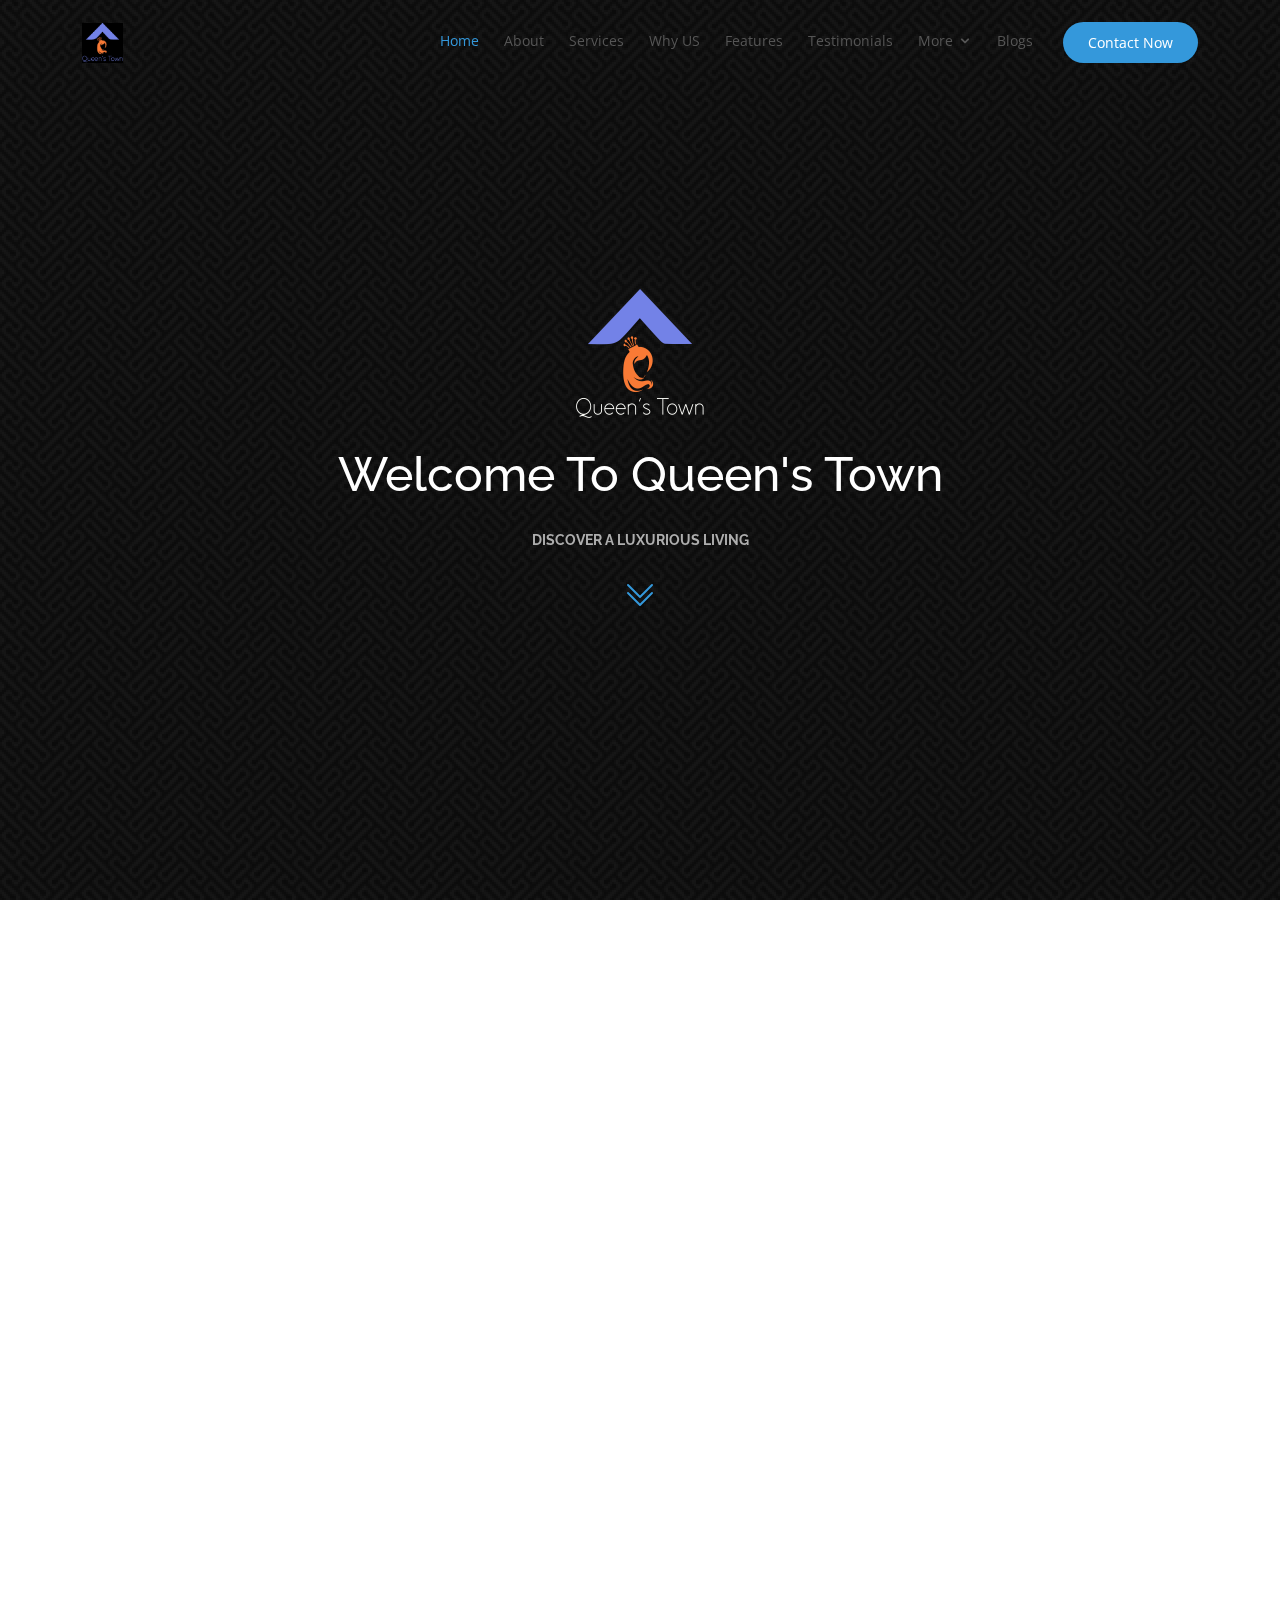
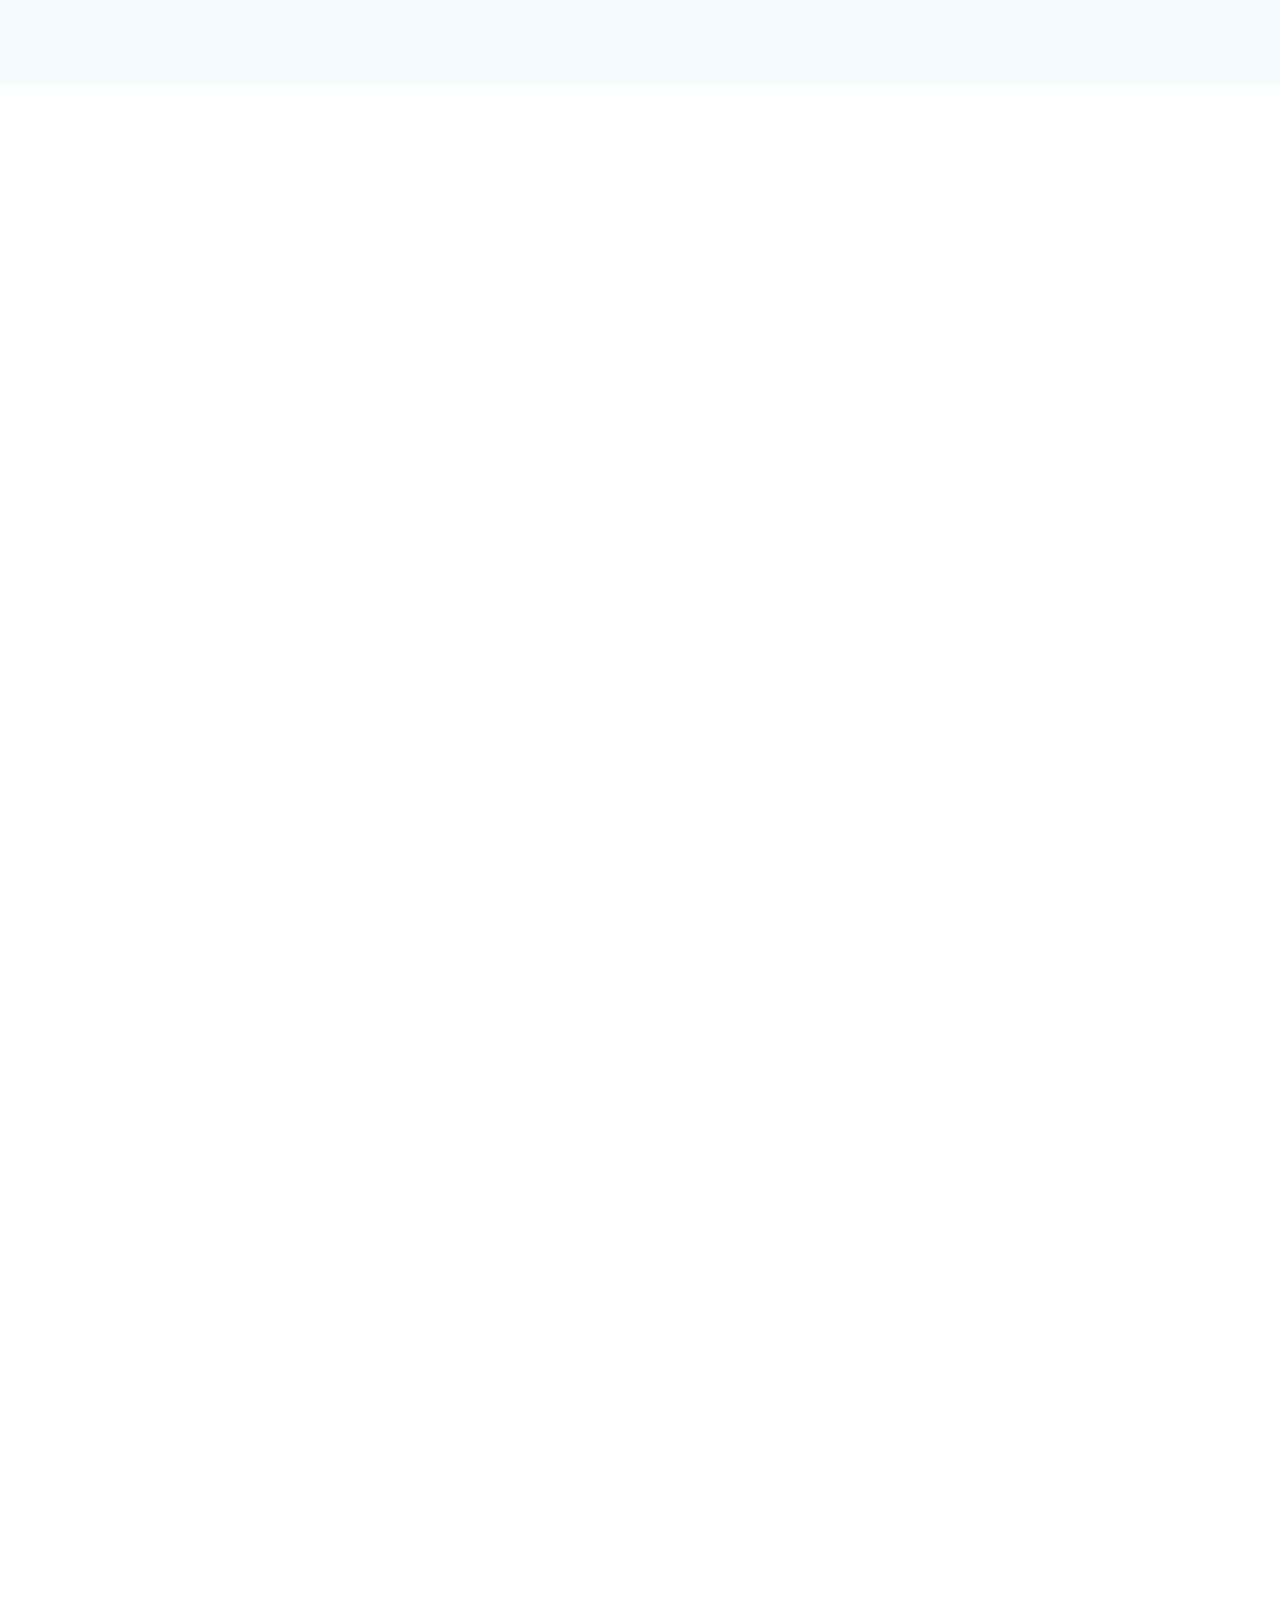
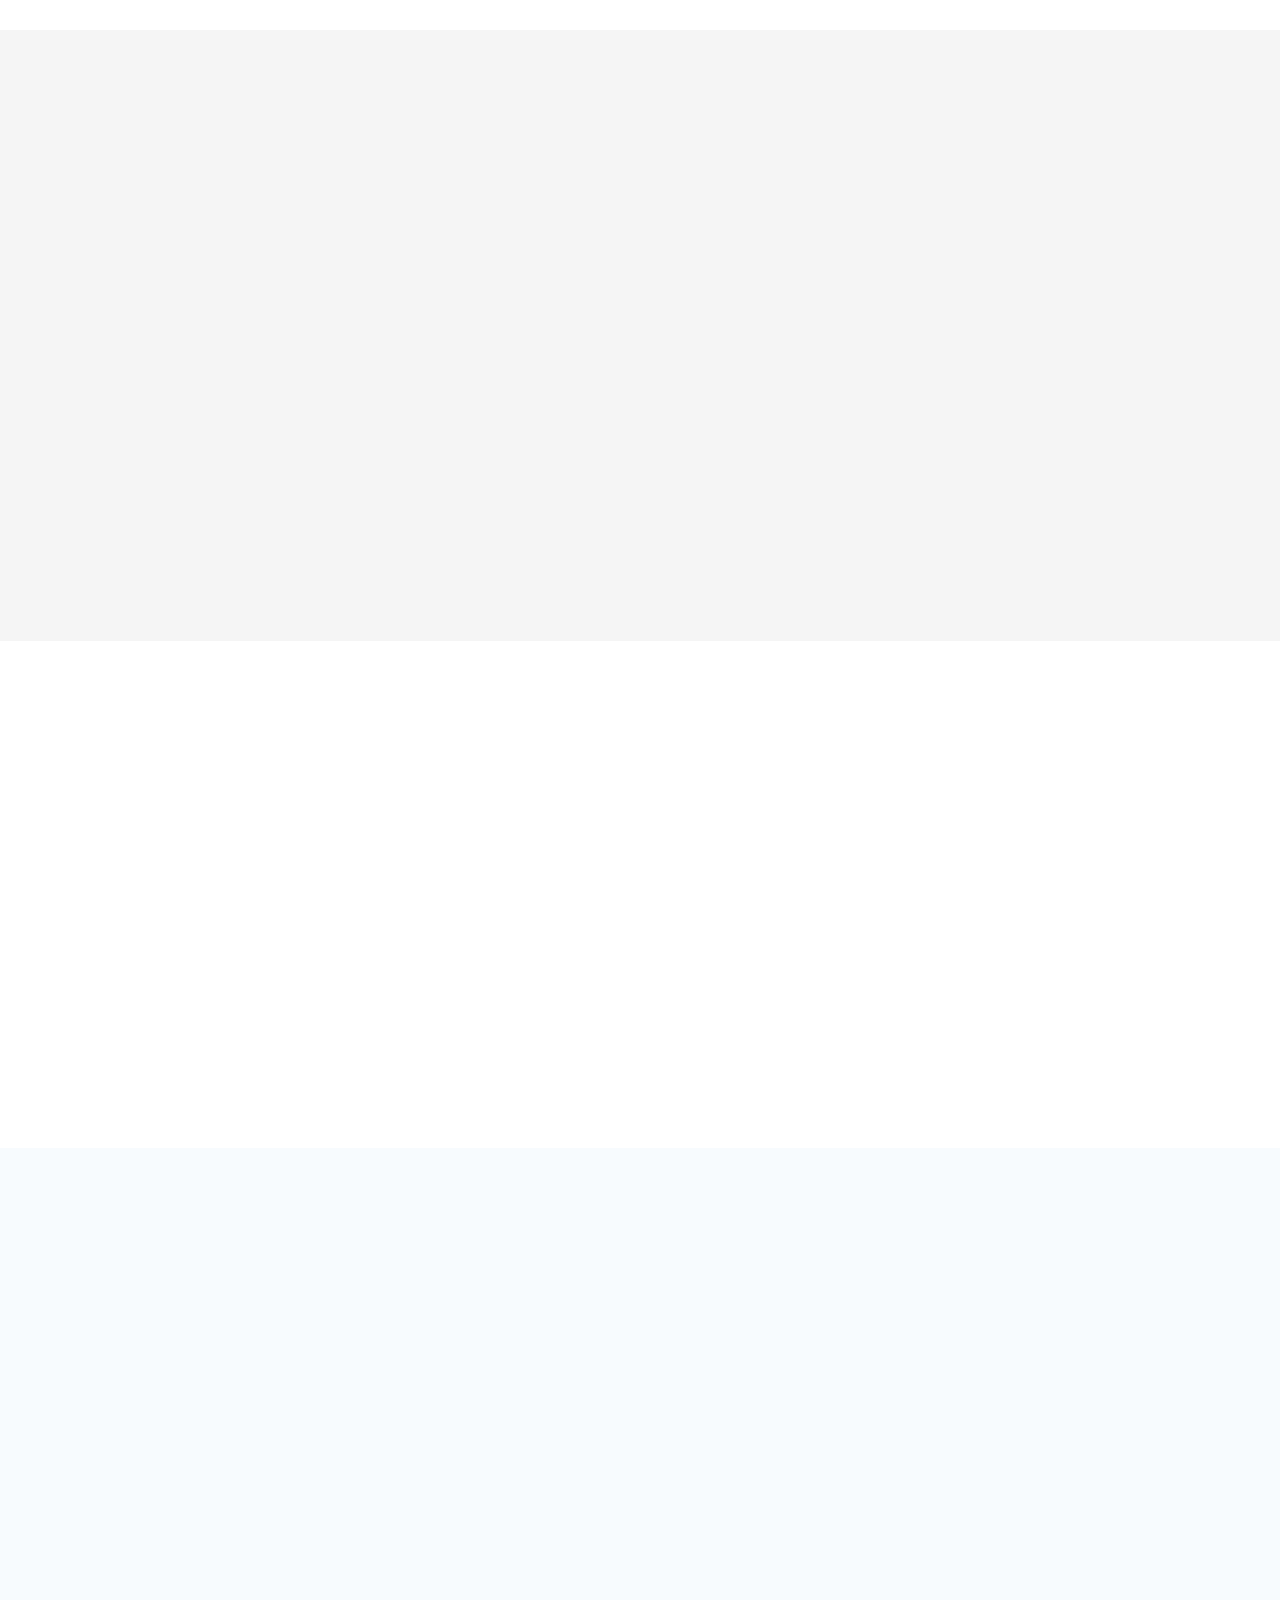
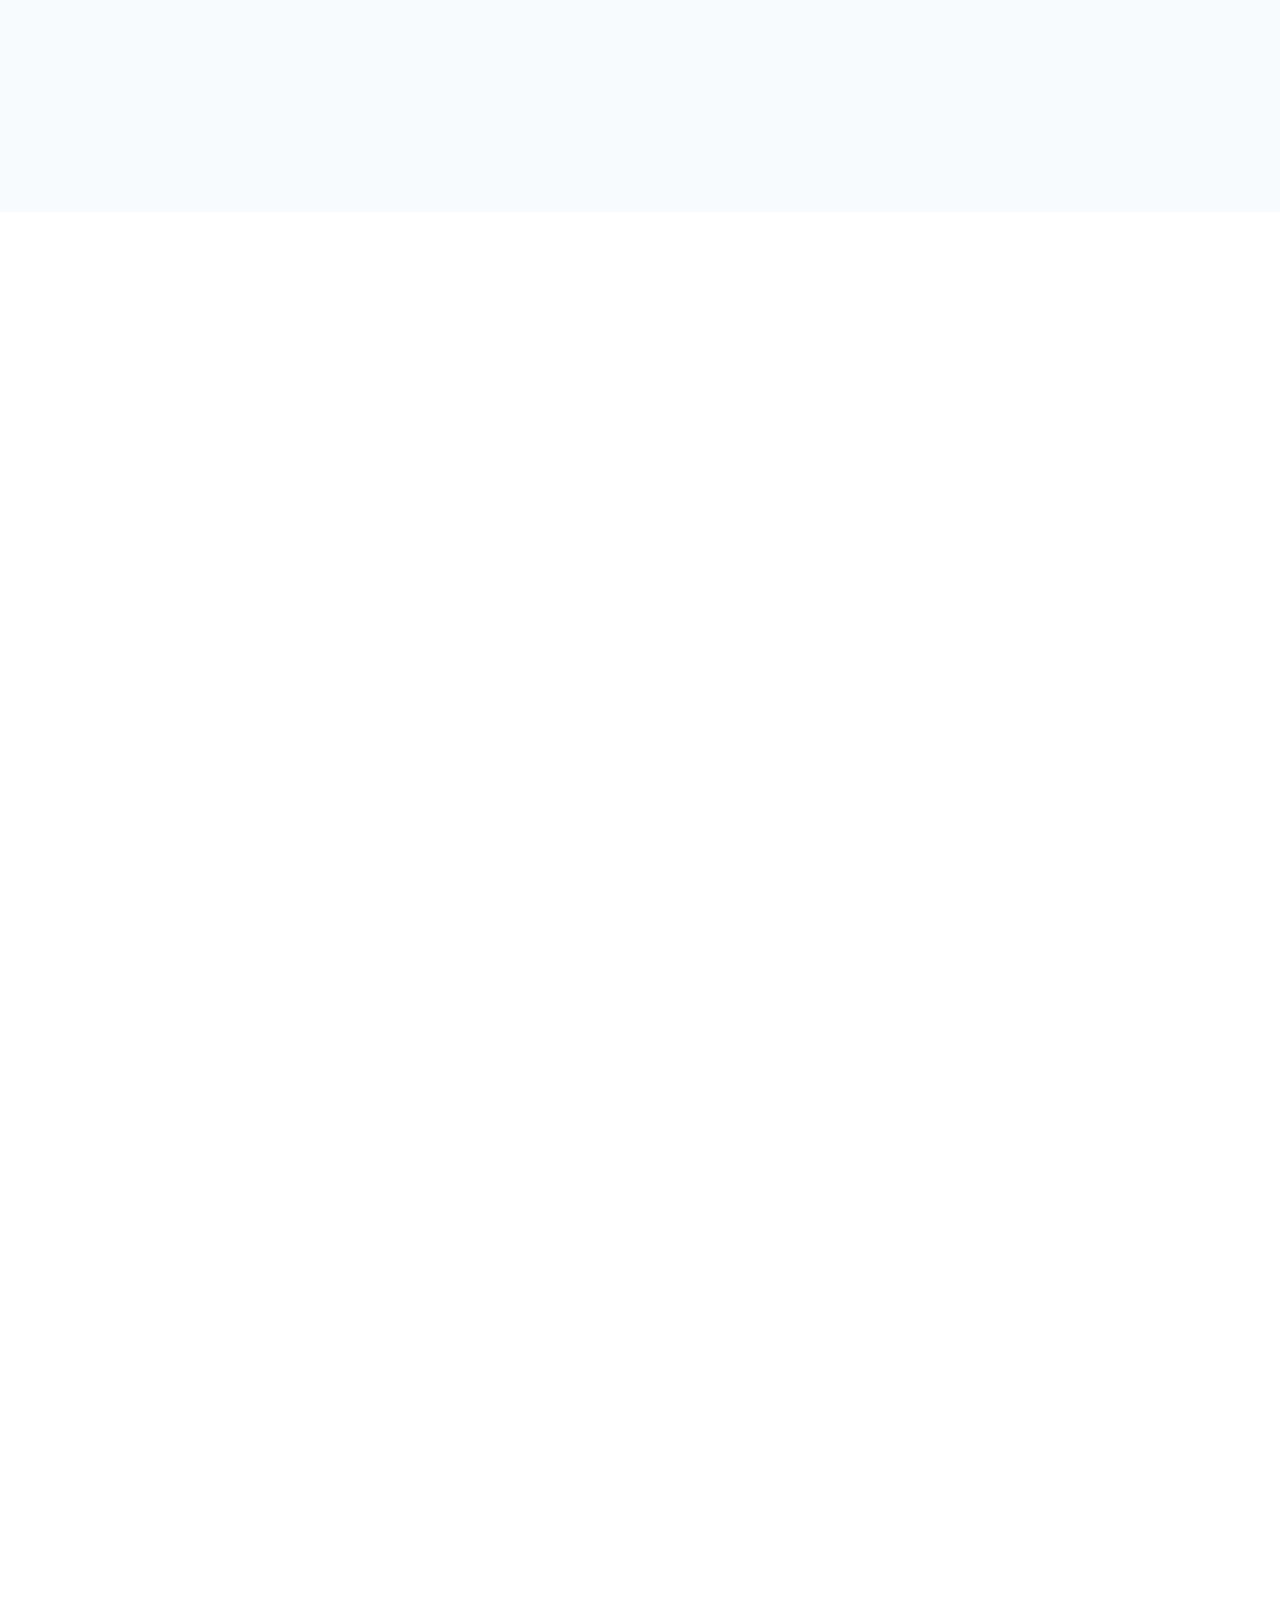
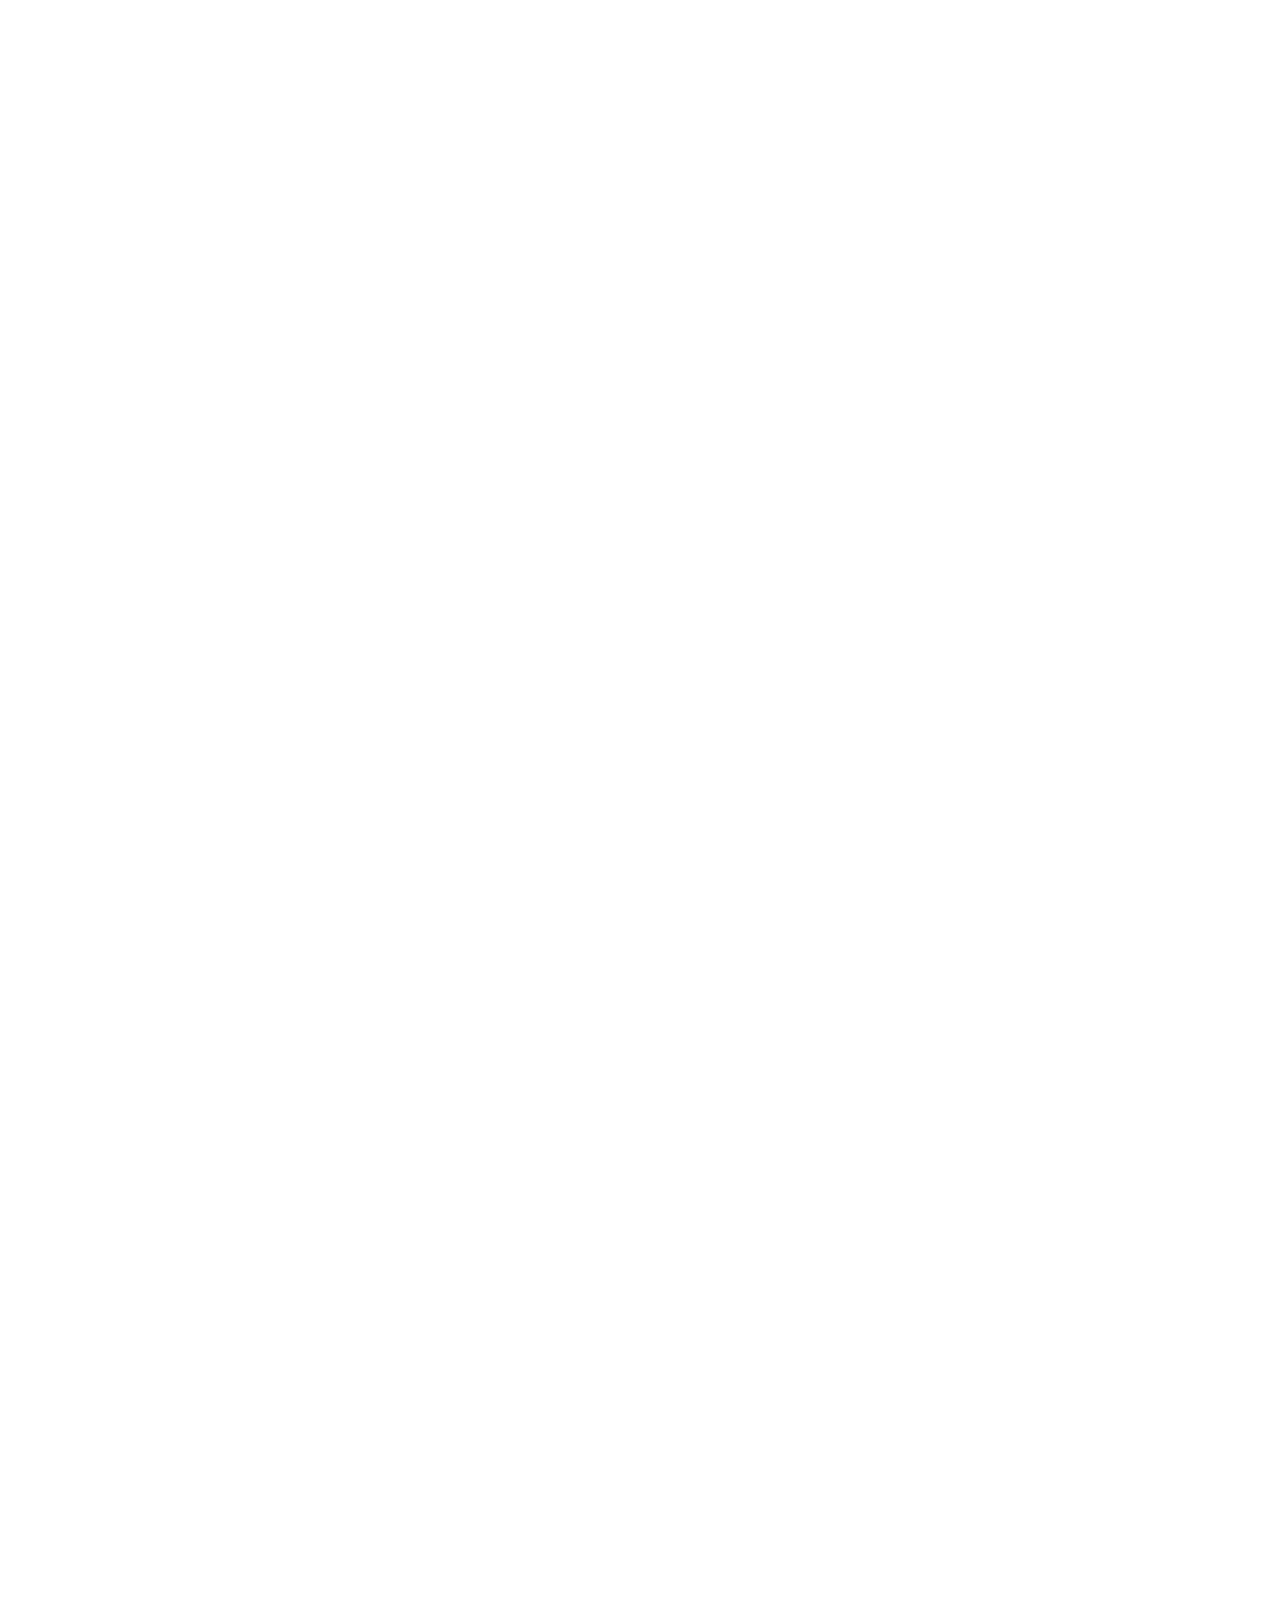
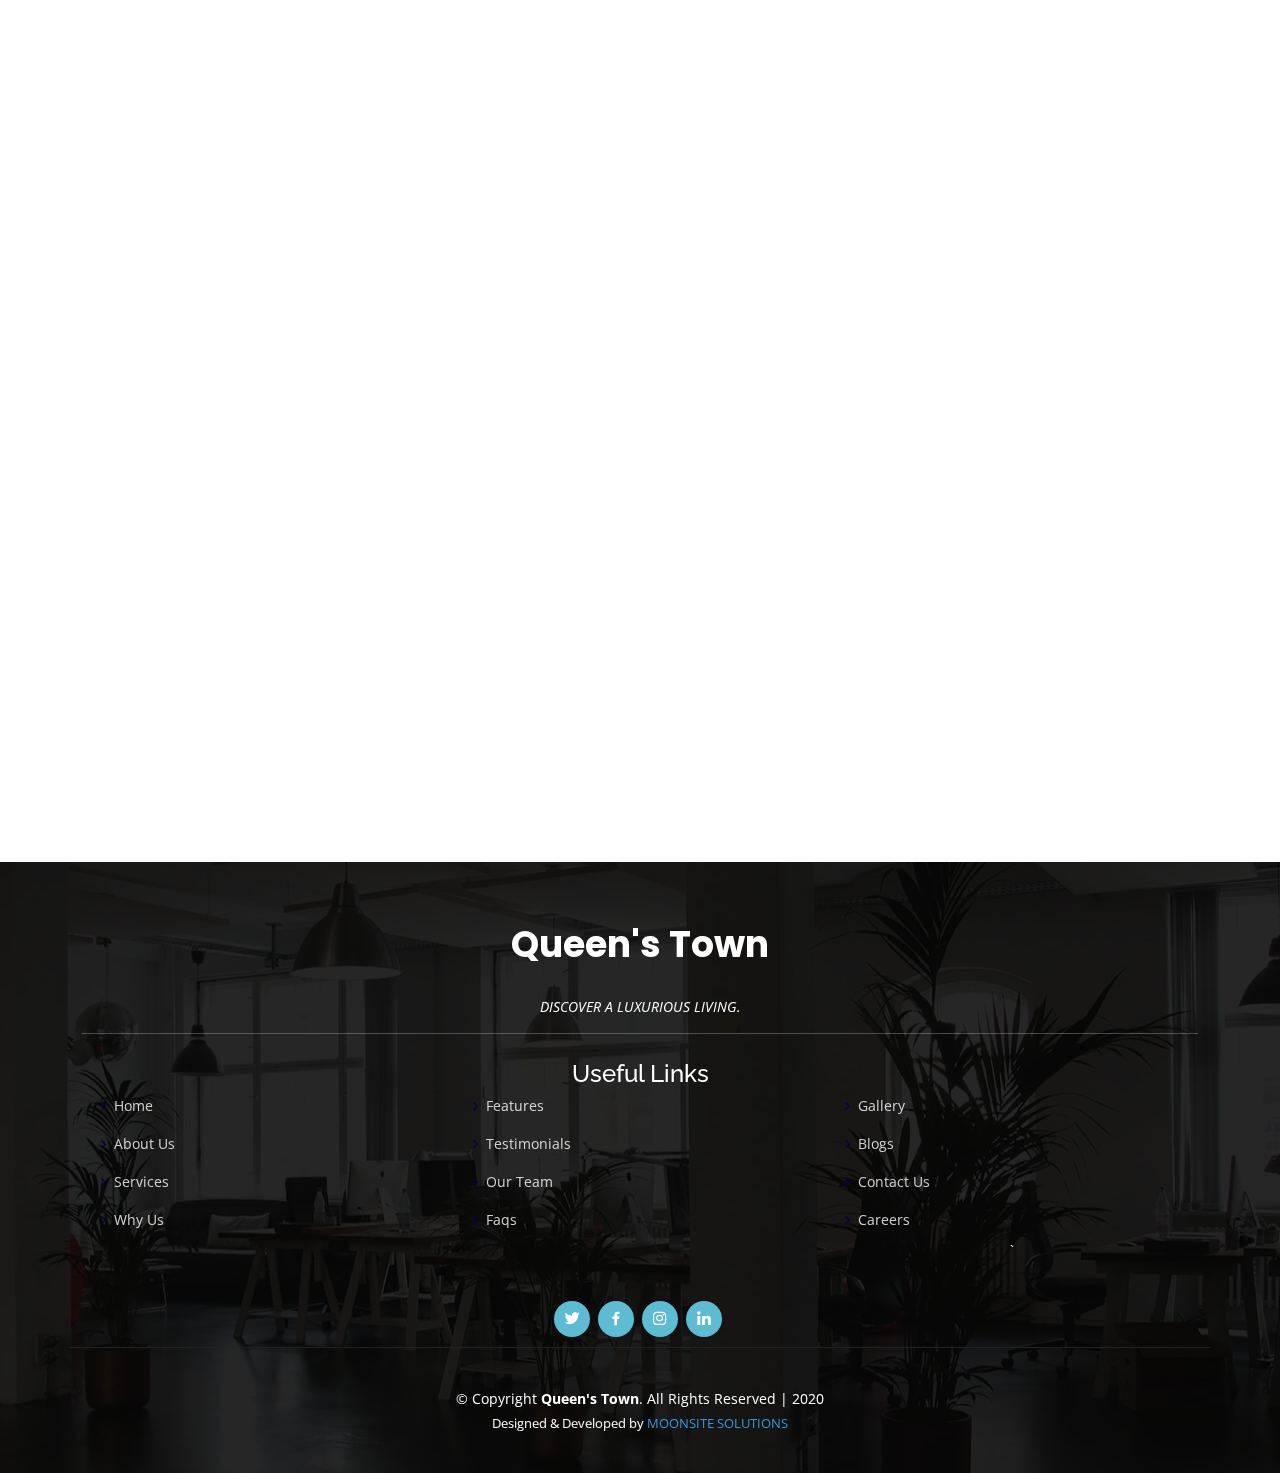
==== commit 4c956f5f: "Update index.html" ====
--- a/index.html
+++ b/index.html
@@ -50,7 +50,7 @@
     <div class="container d-flex align-items-center">
 
       <div class="logo mr-auto">
-        <a href="index.html"><img src="assets/img/png.png" alt="" class="img-fluid"></a>
+        <a href="index.html"><img src="assets/img/Optimized-png.png" alt="" class="img-fluid"></a>
  <!--      <h1 class="text-light"><a href="index.html"><span>Vesperr</span></a></h1> --> 
       </div>
       <nav class="nav-menu d-none d-lg-block">
@@ -1045,4 +1045,4 @@
 
 </body>
 
-</html>+</html>
